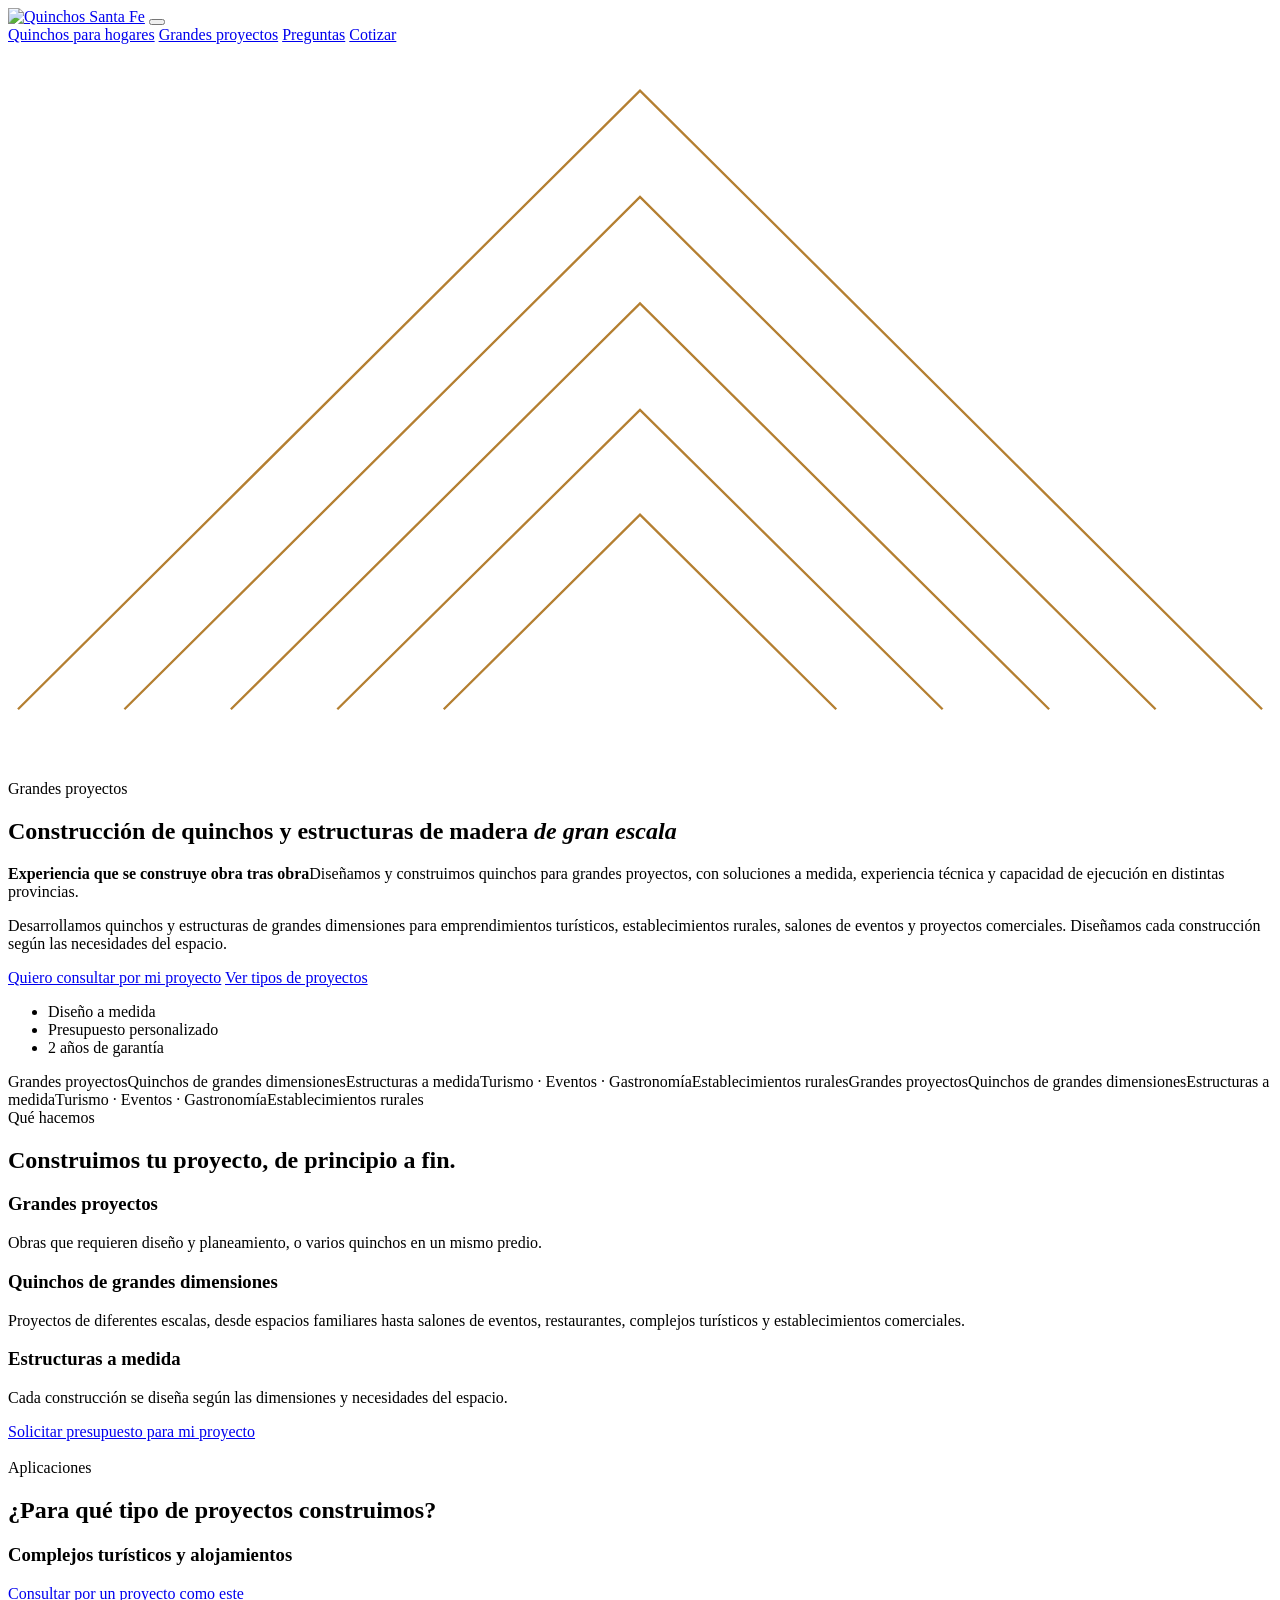
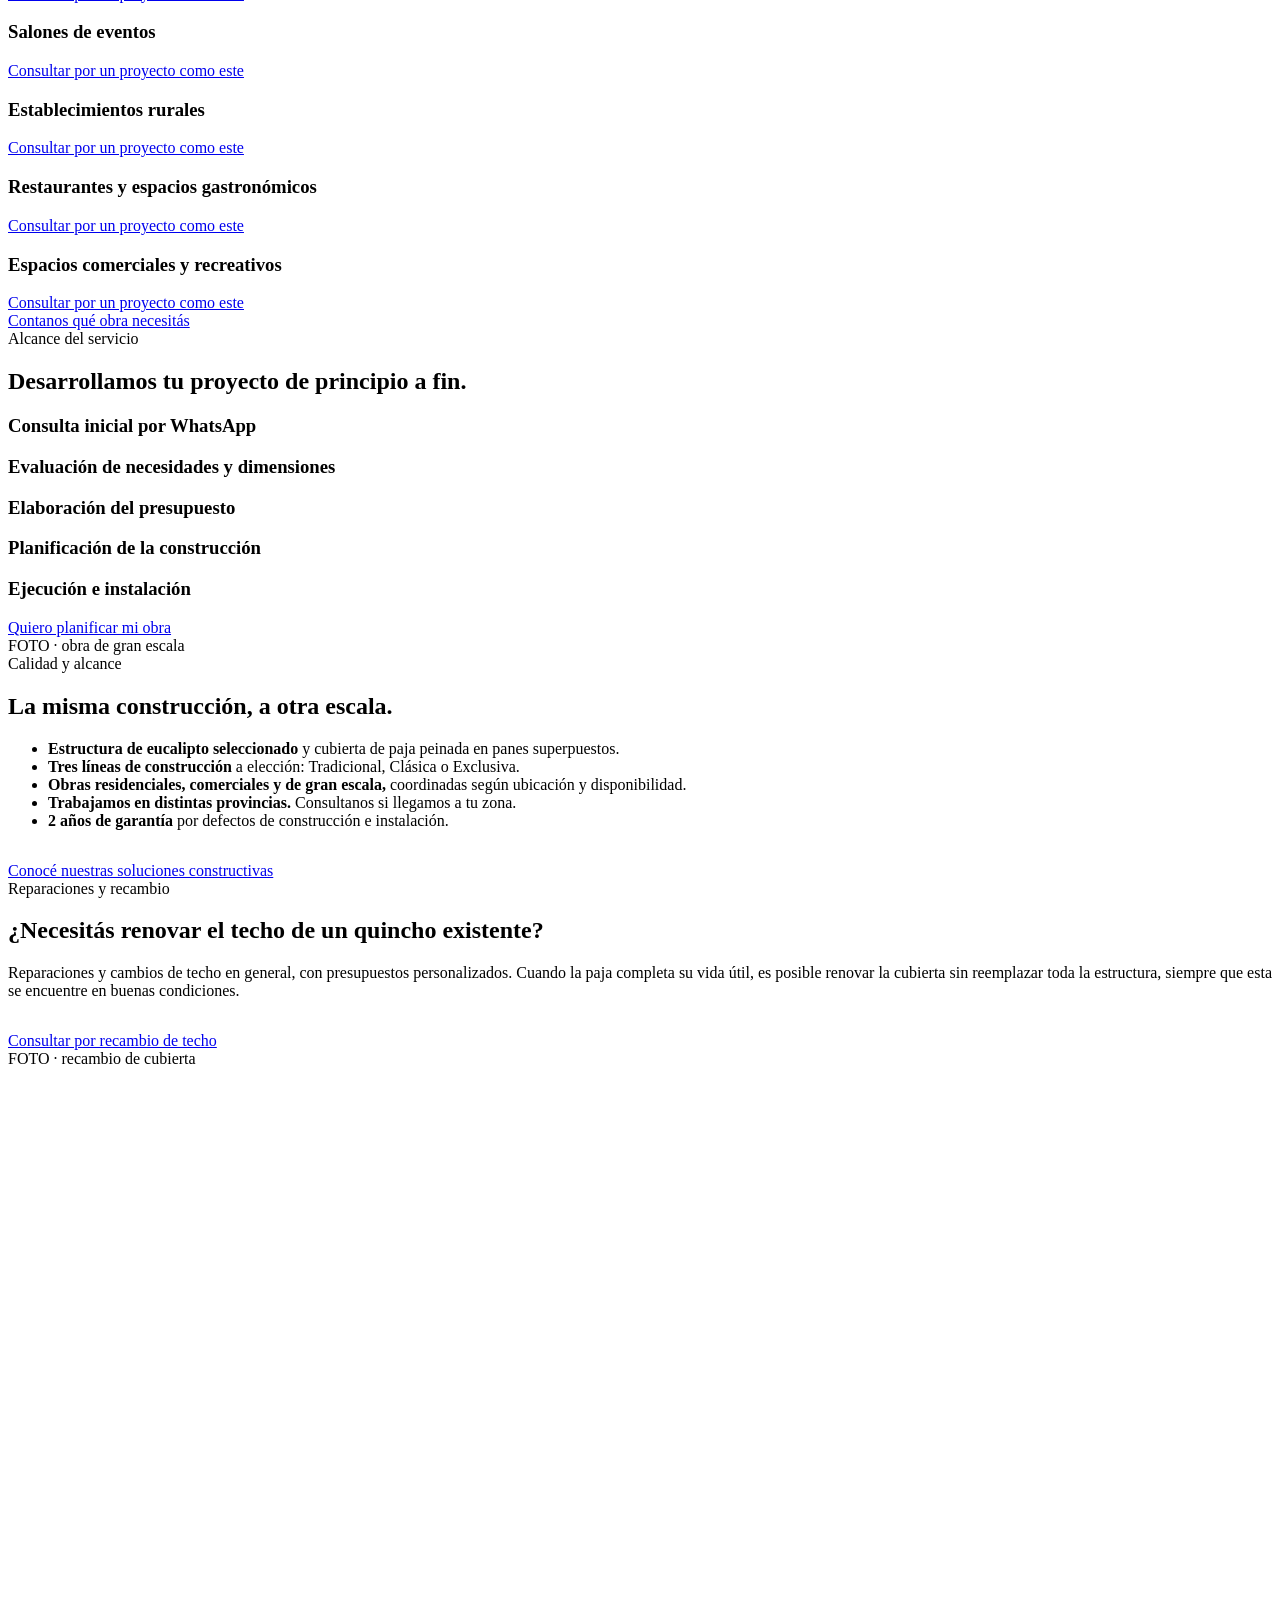
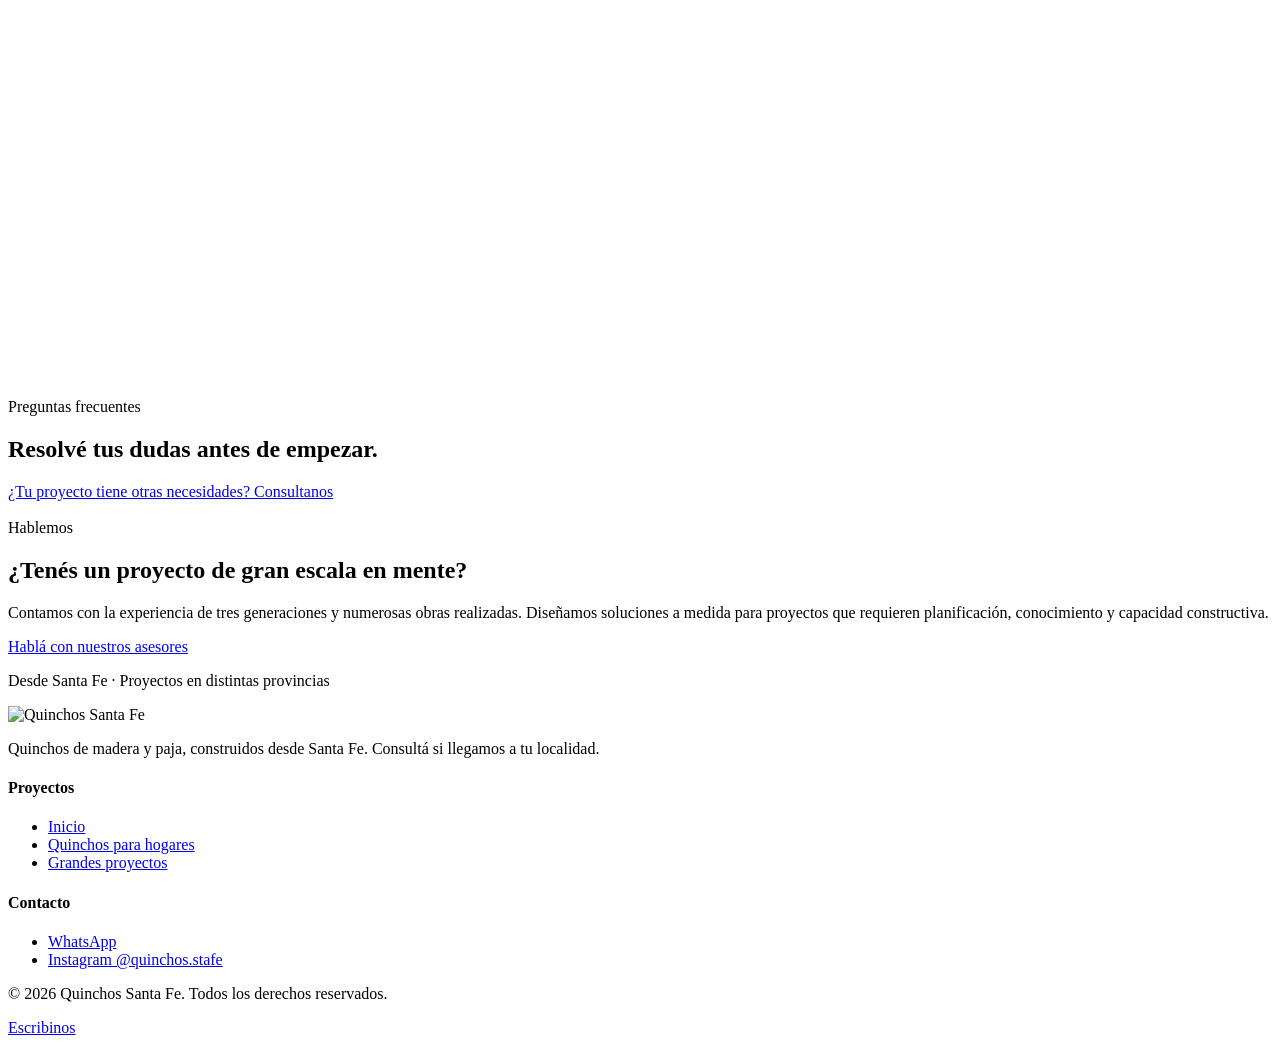
==== landings/mayorista/index.html @ 66246198 "Landings: video de portada, se eliminan Durabilidad y Como pedir, contenido fiel al documento Co-Aut" ====
<!doctype html>
<html lang="es-AR">
<head>
  <meta charset="utf-8">
  <meta name="viewport" content="width=device-width, initial-scale=1">
  <title>Construcción de quinchos y estructuras de madera de gran escala | Quinchos Santa Fe</title>
  <meta name="description" content="Quinchos y estructuras de madera de grandes dimensiones a medida para complejos turísticos, salones de eventos, establecimientos rurales y proyectos comerciales.">
  <meta property="og:title" content="Construcción de quinchos y estructuras de madera de gran escala | Quinchos Santa Fe">
  <meta property="og:description" content="Quinchos y estructuras de madera de grandes dimensiones a medida para complejos turísticos, salones de eventos, establecimientos rurales y proyectos comerciales.">
  <meta property="og:type" content="website">
  <link rel="preconnect" href="https://fonts.googleapis.com">
  <link rel="preconnect" href="https://fonts.gstatic.com" crossorigin>
  <link href="https://fonts.googleapis.com/css2?family=Poppins:wght@300;400;500;600&display=swap" rel="stylesheet">
  <link rel="stylesheet" href="https://cdn.jsdelivr.net/npm/lenis@1.1.13/dist/lenis.css">
  <link rel="stylesheet" href="/assets/css/base.css">
  <link rel="stylesheet" href="/assets/css/site.css">
</head>
<body data-landing="mayorista">

<header class="site-header">
  <div class="container">
    <a href="/" class="logo" aria-label="Quinchos Santa Fe"><img src="/assets/img/logo-claro.png" alt="Quinchos Santa Fe" width="623" height="354"></a>
    <button class="nav-toggle" aria-label="Abrir menú" aria-expanded="false"><span></span></button>
    <nav class="nav">
      <a href="/minorista">Quinchos para hogares</a>
      <a href="/mayorista" aria-current="page">Grandes proyectos</a>
      <a href="#faq">Preguntas</a>
      <a href="#contacto" class="btn btn--wa" data-wa="Hola, estoy interesado en cotizar un proyecto de gran escala. Quisiera recibir asesoramiento para una construcción a medida." data-loc="header">Cotizar</a>
    </nav>
  </div>
</header>

<main>
  <section class="hero hero--short">
    <div class="hero__art" data-draw aria-hidden="true">
      <svg viewBox="0 0 760 440" fill="none" stroke="#B47F31" stroke-width="1.4">
        <path d="M6 400 L380 28 L754 400"/><path d="M70 400 L380 92 L690 400"/><path d="M134 400 L380 156 L626 400"/><path d="M198 400 L380 220 L562 400"/><path d="M262 400 L380 283 L498 400"/>
      </svg>
    </div>
    <div class="container">
      <span class="eyebrow" data-hero>Grandes proyectos</span>
      <h1 data-hero>Construcción de quinchos y estructuras de madera <em>de gran escala</em></h1>
      <p class="hero__sub" data-hero><b>Experiencia que se construye obra tras obra</b>Diseñamos y construimos quinchos para grandes proyectos, con soluciones a medida, experiencia técnica y capacidad de ejecución en distintas provincias.</p>
      <p class="lead" data-hero>Desarrollamos quinchos y estructuras de grandes dimensiones para emprendimientos turísticos, establecimientos rurales, salones de eventos y proyectos comerciales. Diseñamos cada construcción según las necesidades del espacio.</p>
      <div class="hero__cta" data-hero>
        <a href="#" class="btn btn--wa" data-wa="Hola, estoy interesado en cotizar un proyecto de gran escala. Quisiera recibir asesoramiento para una construcción a medida." data-loc="portada">Quiero consultar por mi proyecto</a>
        <a href="#aplicaciones" class="btn btn--ghost">Ver tipos de proyectos</a>
      </div>
      <ul class="hero__badges" data-hero><li>Diseño a medida</li><li>Presupuesto personalizado</li><li>2 años de garantía</li></ul>
    </div>
    <span class="scroll-hint"></span>
  </section>

  <div class="marquee" aria-hidden="true">
    <div class="marquee__track">
      <span>Grandes proyectos</span><span>Quinchos de grandes dimensiones</span><span>Estructuras a medida</span><span>Turismo · Eventos · Gastronomía</span><span>Establecimientos rurales</span><span>Grandes proyectos</span><span>Quinchos de grandes dimensiones</span><span>Estructuras a medida</span><span>Turismo · Eventos · Gastronomía</span><span>Establecimientos rurales</span>
    </div>
  </div>

  <section class="section" id="proyectos">
    <div class="container">
      <div class="section-head section-head--center" data-reveal>
        <span class="eyebrow">Qué hacemos</span>
        <h2>Construimos tu proyecto, de principio a fin.</h2>
      </div>
      <div class="info-grid" style="grid-template-columns:repeat(3,1fr)" data-stagger>
        <article class="info"><h3>Grandes proyectos</h3><p>Obras que requieren diseño y planeamiento, o varios quinchos en un mismo predio.</p></article>
        <article class="info"><h3>Quinchos de grandes dimensiones</h3><p>Proyectos de diferentes escalas, desde espacios familiares hasta salones de eventos, restaurantes, complejos turísticos y establecimientos comerciales.</p></article>
        <article class="info"><h3>Estructuras a medida</h3><p>Cada construcción se diseña según las dimensiones y necesidades del espacio.</p></article>
      </div>
      <div class="faq-more"><a class="btn btn--wa" href="#" data-wa="Hola, estoy interesado en cotizar un proyecto de gran escala. Quisiera recibir asesoramiento para una construcción a medida." data-loc="presupuesto">Solicitar presupuesto para mi proyecto</a></div>
    </div>
  </section>

  <!-- PENDIENTE: el PowerPoint pide agregar los principales trabajos de cada tipo de obra; falta que el cliente envíe ese listado -->
  <section class="section section--dark roof has-pattern has-pattern--soft" id="aplicaciones">
    <img class="watermark" src="/assets/img/isotipo-rombo.png" alt="" style="right:-6%;top:10%;width:min(520px,60vw)" data-parallax="0.08">
    <div class="container">
      <div class="section-head" data-reveal>
        <span class="eyebrow">Aplicaciones</span>
        <h2>¿Para qué tipo de proyectos construimos?</h2>
      </div>
      <div class="segments segments--5" data-stagger>
        <div class="segment"><i></i><h3>Complejos turísticos y alojamientos</h3><a class="seg-link" href="#" data-wa="Hola! Quiero consultar por un proyecto como este: Complejos turísticos y alojamientos." data-loc="aplicaciones">Consultar por un proyecto como este</a></div>
        <div class="segment"><i></i><h3>Salones de eventos</h3><a class="seg-link" href="#" data-wa="Hola! Quiero consultar por un proyecto como este: Salones de eventos." data-loc="aplicaciones">Consultar por un proyecto como este</a></div>
        <div class="segment"><i></i><h3>Establecimientos rurales</h3><a class="seg-link" href="#" data-wa="Hola! Quiero consultar por un proyecto como este: Establecimientos rurales." data-loc="aplicaciones">Consultar por un proyecto como este</a></div>
        <div class="segment"><i></i><h3>Restaurantes y espacios gastronómicos</h3><a class="seg-link" href="#" data-wa="Hola! Quiero consultar por un proyecto como este: Restaurantes y espacios gastronómicos." data-loc="aplicaciones">Consultar por un proyecto como este</a></div>
        <div class="segment"><i></i><h3>Espacios comerciales y recreativos</h3><a class="seg-link" href="#" data-wa="Hola! Quiero consultar por un proyecto como este: Espacios comerciales y recreativos." data-loc="aplicaciones">Consultar por un proyecto como este</a></div>
      </div>
      <div class="faq-more"><a class="btn btn--wa" href="#" data-wa="Hola, estoy interesado en cotizar un proyecto de gran escala. Quisiera recibir asesoramiento para una construcción a medida." data-loc="aplicaciones">Contanos qué obra necesitás</a></div>
    </div>
  </section>

  <section class="section" id="proceso">
    <div class="container">
      <div class="section-head" data-reveal>
        <span class="eyebrow">Alcance del servicio</span>
        <h2>Desarrollamos tu proyecto de principio a fin.</h2>
      </div>
      <div class="steps" style="grid-template-columns:repeat(5,1fr)" data-stagger>
        <div class="step"><h3>Consulta inicial por WhatsApp</h3></div>
        <div class="step"><h3>Evaluación de necesidades y dimensiones</h3></div>
        <div class="step"><h3>Elaboración del presupuesto</h3></div>
        <div class="step"><h3>Planificación de la construcción</h3></div>
        <div class="step"><h3>Ejecución e instalación</h3></div>
      </div>
      <div class="faq-more"><a class="btn btn--wa" href="#" data-wa="Hola! Quiero planificar mi obra. ¿Me pueden asesorar?" data-loc="proceso">Quiero planificar mi obra</a></div>
    </div>
  </section>

  <section class="section section--dark roof has-pattern has-pattern--soft" id="calidad">
    <div class="container split">
      <div class="ph" data-reveal="left">FOTO · obra de gran escala</div>
      <div data-reveal="right">
        <span class="eyebrow">Calidad y alcance</span>
        <h2>La misma construcción, a otra escala.</h2>
        <ul class="checks">
          <li><b>Estructura de eucalipto seleccionado</b> y cubierta de paja peinada en panes superpuestos.</li>
          <li><b>Tres líneas de construcción</b> a elección: Tradicional, Clásica o Exclusiva.</li>
          <li><b>Obras residenciales, comerciales y de gran escala,</b> coordinadas según ubicación y disponibilidad.</li>
          <li><b>Trabajamos en distintas provincias.</b> Consultanos si llegamos a tu zona.</li>
          <li><b>2 años de garantía</b> por defectos de construcción e instalación.</li>
        </ul>
        <div class="hero__cta" style="margin-top:2rem"><a class="btn btn--wa" href="#" data-wa="Hola! Quiero conocer sus soluciones constructivas para un proyecto de gran escala." data-loc="calidad">Conocé nuestras soluciones constructivas</a></div>
      </div>
    </div>
  </section>

  <section class="section" id="reparaciones">
    <div class="container split" style="grid-template-columns:1.1fr .9fr">
      <div data-reveal="left">
        <span class="eyebrow">Reparaciones y recambio</span>
        <h2>¿Necesitás renovar el techo de un quincho existente?</h2>
        <p class="lead" style="margin-top:1.2rem">Reparaciones y cambios de techo en general, con presupuestos personalizados. Cuando la paja completa su vida útil, es posible renovar la cubierta sin reemplazar toda la estructura, siempre que esta se encuentre en buenas condiciones.</p>
        <div class="hero__cta" style="margin-top:2rem"><a class="btn btn--wa" href="#" data-wa="Hola! Quiero consultar por la reparación o el cambio de techo de un quincho existente." data-loc="reparaciones">Consultar por recambio de techo</a></div>
      </div>
      <div class="ph" style="aspect-ratio:4/3" data-reveal="right">FOTO · recambio de cubierta</div>
    </div>
  </section>

  <section class="section section--olive roof has-pattern has-pattern--soft" id="faq">
    <div class="container">
      <div class="section-head section-head--center" data-reveal>
        <span class="eyebrow">Preguntas frecuentes</span>
        <h2>Resolvé tus dudas antes de empezar.</h2>
      </div>
      <div class="faq" data-faq="9,5,17,11,12,3,13,14"></div>
      <div class="faq-more"><a class="btn btn--wa" href="#" data-wa="Hola, estoy interesado en cotizar un proyecto de gran escala. Quisiera recibir asesoramiento para una construcción a medida." data-loc="faq">¿Tu proyecto tiene otras necesidades? Consultanos</a></div>
    </div>
  </section>
  <section class="section section--dark cta has-pattern" id="contacto">
    <img class="watermark" src="/assets/img/isotipo-rombo.png" alt="">
    <div class="container">
      <span class="eyebrow">Hablemos</span>
      <h2 data-reveal>¿Tenés un proyecto de gran escala en mente?</h2>
      <p class="lead" data-reveal data-delay=".1">Contamos con la experiencia de tres generaciones y numerosas obras realizadas. Diseñamos soluciones a medida para proyectos que requieren planificación, conocimiento y capacidad constructiva.</p>
      <a class="btn btn--wa" data-reveal data-delay=".2" href="#" data-wa="Hola, estoy interesado en cotizar un proyecto de gran escala. Quisiera recibir asesoramiento para una construcción a medida." data-loc="cierre">Hablá con nuestros asesores</a>
      <p class="cta__sub" data-reveal data-delay=".3">Desde Santa Fe · Proyectos en distintas provincias</p>
    </div>
  </section>
</main>

<footer class="site-footer">
  <div class="container">
    <div>
      <img class="footer-logo" src="/assets/img/logo-claro.png" alt="Quinchos Santa Fe" width="623" height="354">
      <p>Quinchos de madera y paja, construidos desde Santa Fe. Consultá si llegamos a tu localidad.</p>
    </div>
    <div><h4>Proyectos</h4><ul><li><a href="/">Inicio</a></li><li><a href="/minorista">Quinchos para hogares</a></li><li><a href="/mayorista">Grandes proyectos</a></li></ul></div>
    <div><h4>Contacto</h4><ul><li><a href="#" data-wa="Hola! Quiero hacer una consulta." data-loc="footer">WhatsApp</a></li><li><a href="https://www.instagram.com/quinchos.stafe/" target="_blank" rel="noopener">Instagram @quinchos.stafe</a></li></ul></div>
    <p class="legal">© 2026 Quinchos Santa Fe. Todos los derechos reservados.</p>
  </div>
</footer>

<a class="wa-float" href="#" data-wa="Hola, estoy interesado en cotizar un proyecto de gran escala. Quisiera recibir asesoramiento para una construcción a medida." data-loc="flotante" aria-label="Escribinos por WhatsApp"><span>Escribinos</span></a>

<script src="https://cdnjs.cloudflare.com/ajax/libs/gsap/3.12.5/gsap.min.js"></script>
<script src="https://cdnjs.cloudflare.com/ajax/libs/gsap/3.12.5/ScrollTrigger.min.js"></script>
<script src="https://cdn.jsdelivr.net/npm/lenis@1.1.13/dist/lenis.min.js"></script>
<script src="/assets/js/faq.js"></script>
<script src="/assets/js/main.js"></script>
</body>
</html>
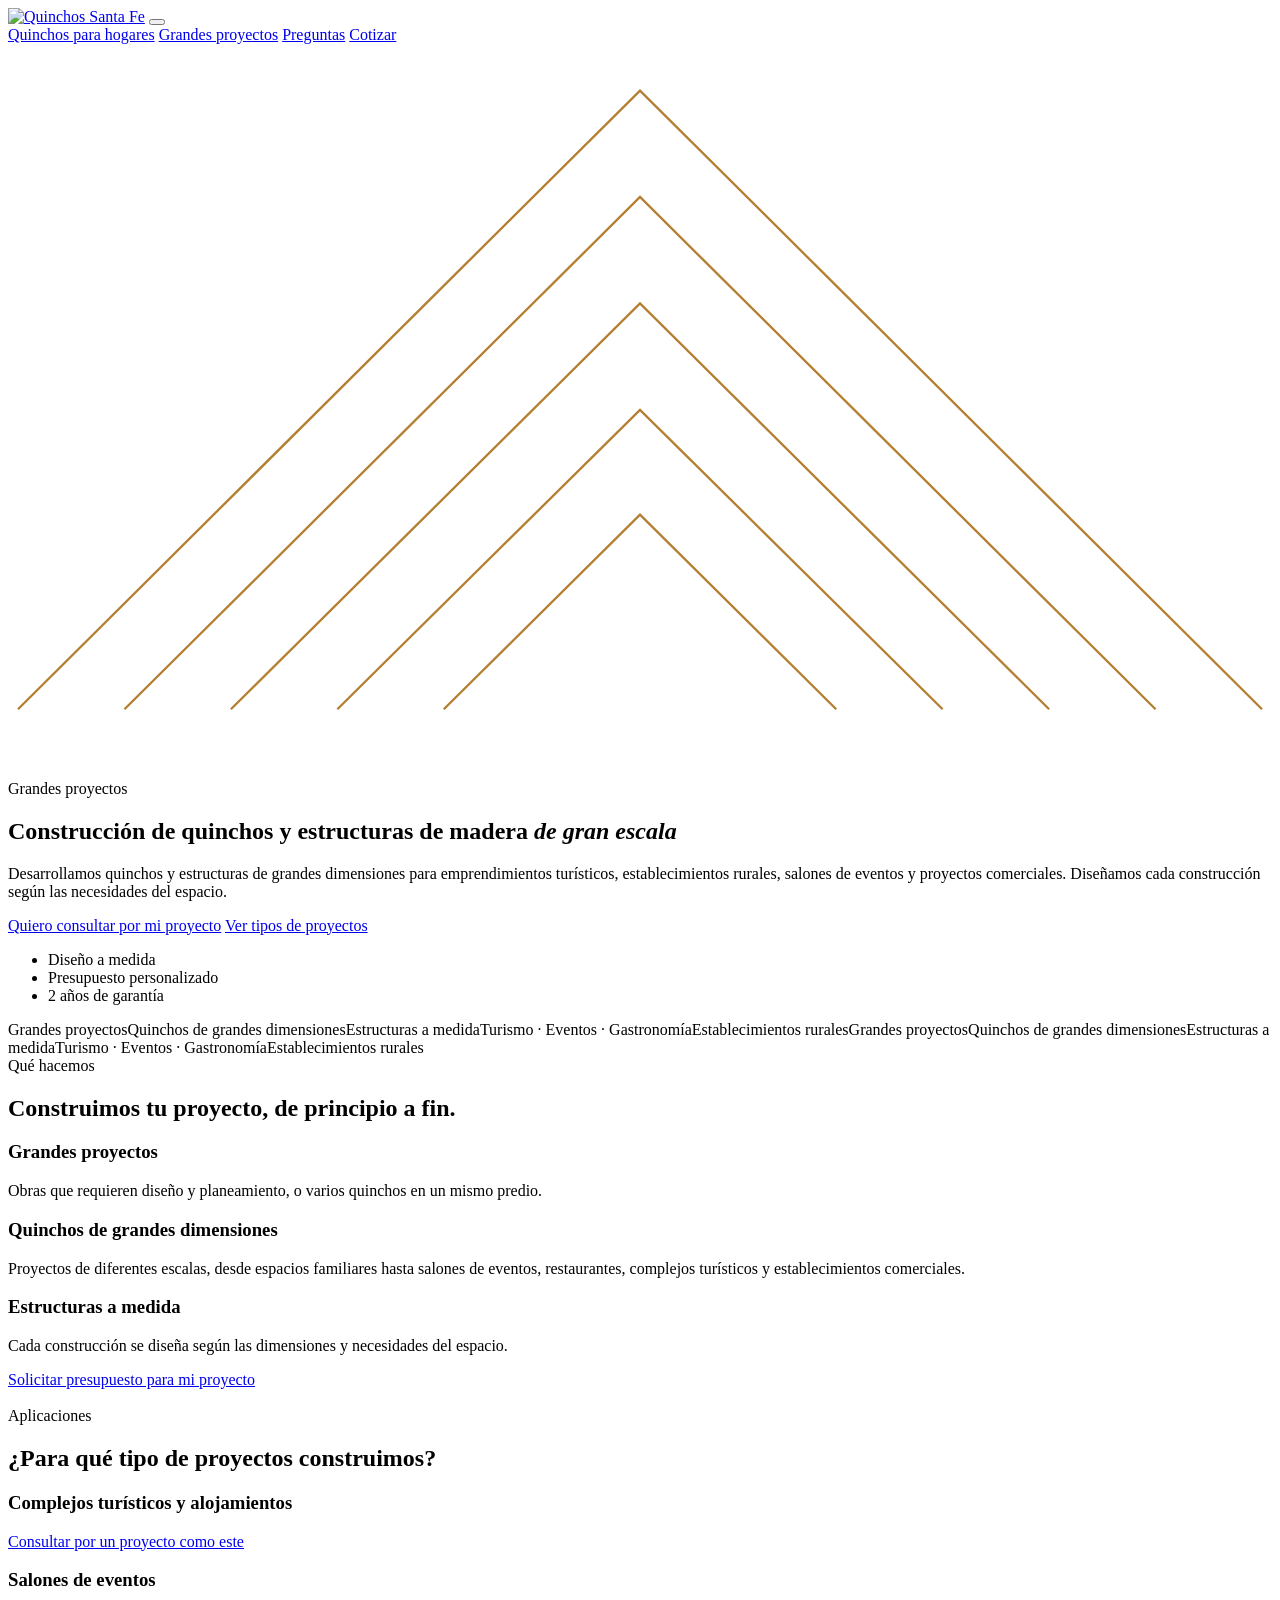
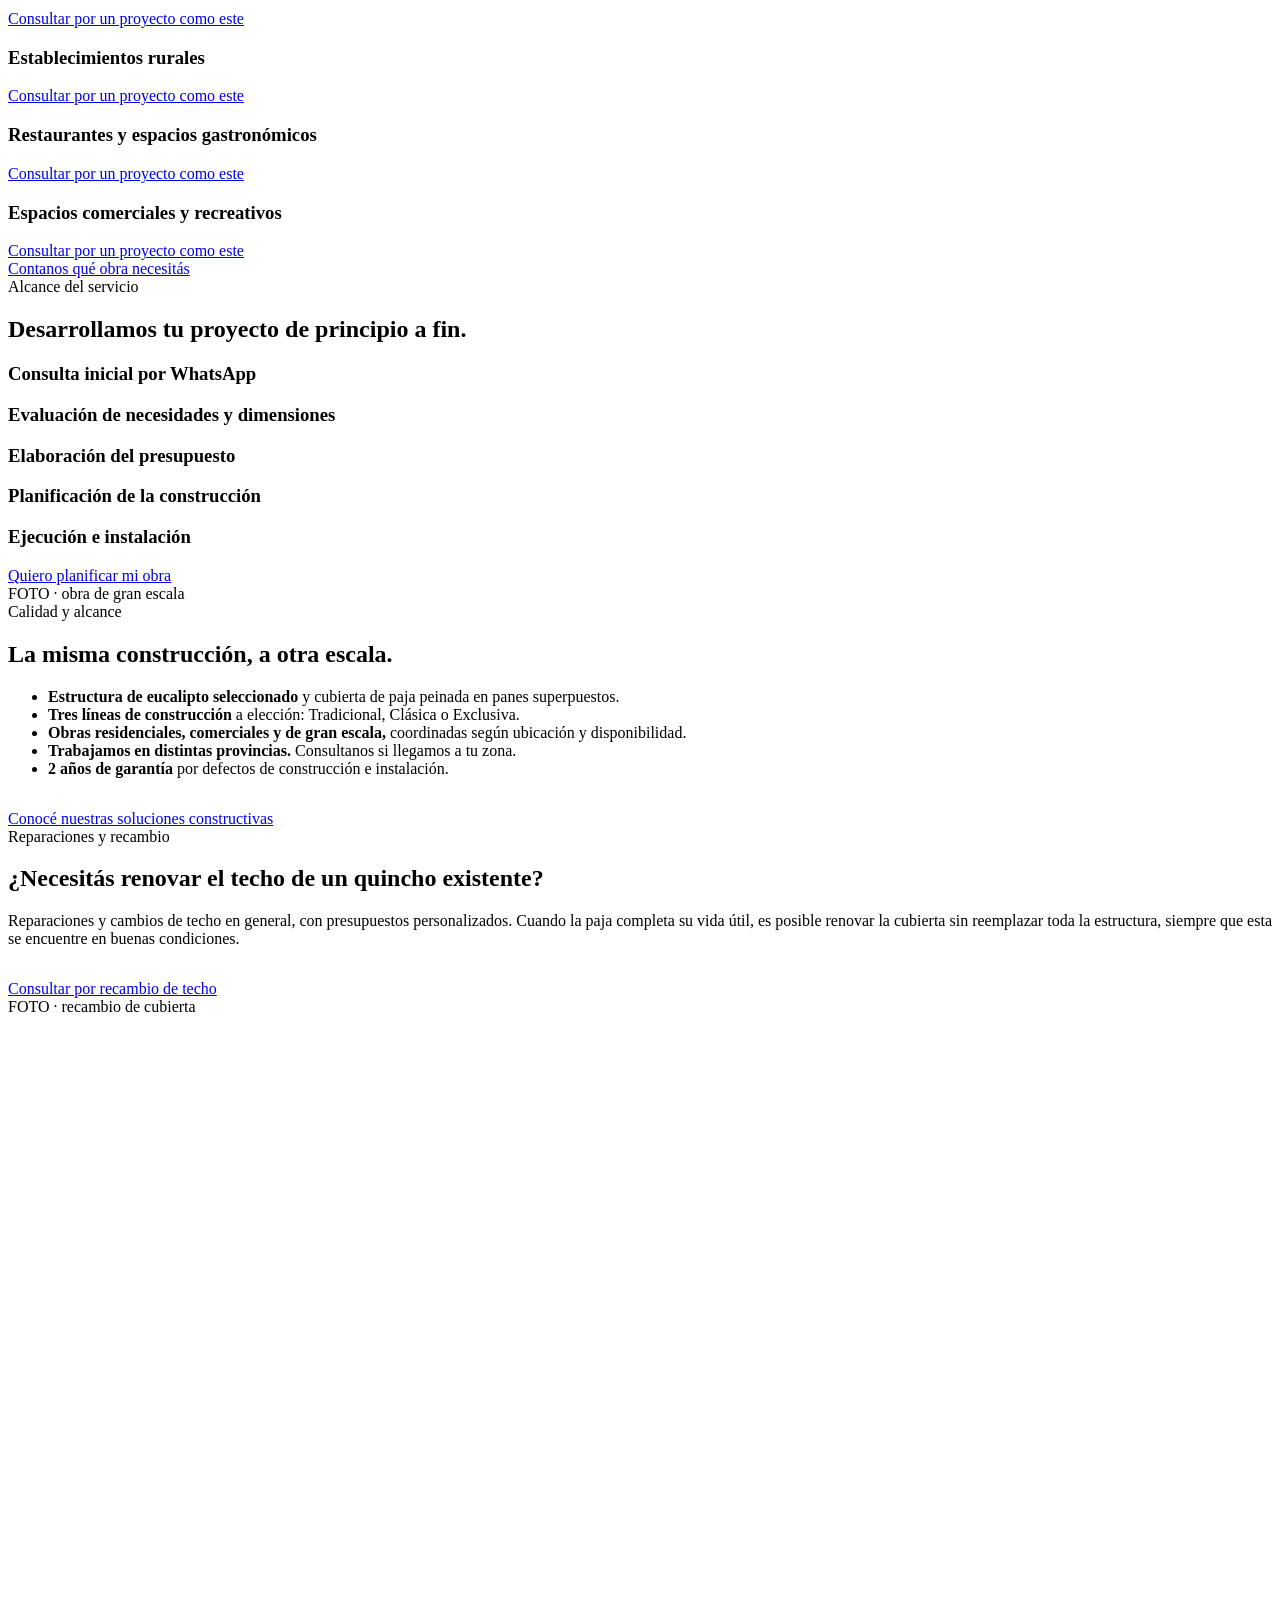
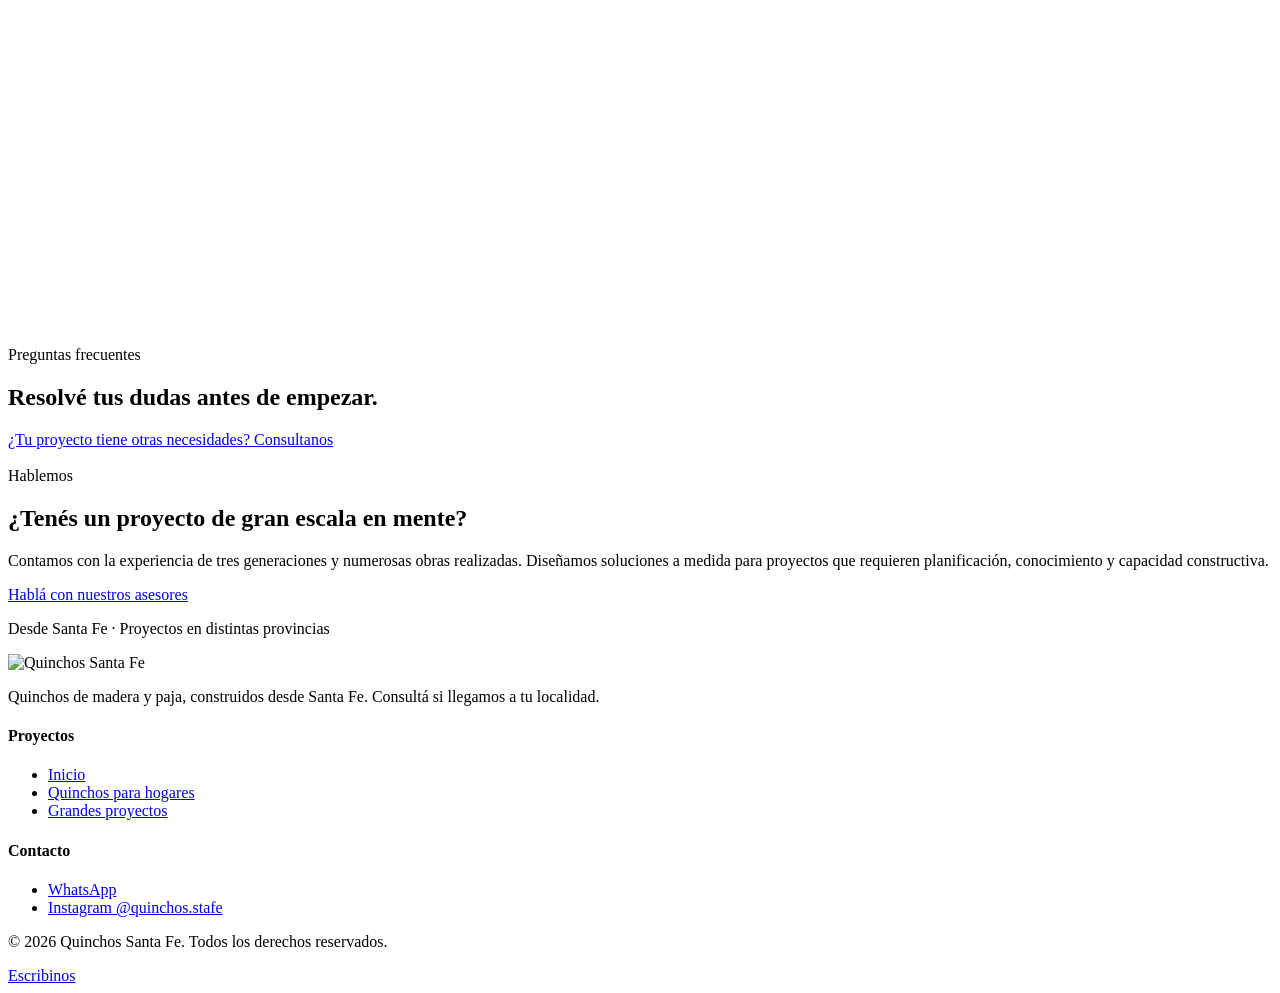
==== commit ae9446e9: "Institucional: foto en calidad constructiva (foto izquierda, contenido derecha). Mayorista: se quita" ====
--- a/landings/mayorista/index.html
+++ b/landings/mayorista/index.html
@@ -1,6 +1,13 @@
 <!doctype html>
 <html lang="es-AR">
 <head>
+  <!-- Google Tag Manager -->
+  <script>(function(w,d,s,l,i){w[l]=w[l]||[];w[l].push({'gtm.start':
+  new Date().getTime(),event:'gtm.js'});var f=d.getElementsByTagName(s)[0],
+  j=d.createElement(s),dl=l!='dataLayer'?'&l='+l:'';j.async=true;j.src=
+  'https://www.googletagmanager.com/gtm.js?id='+i+dl;f.parentNode.insertBefore(j,f);
+  })(window,document,'script','dataLayer','GTM-WJ6PQSWX');</script>
+  <!-- End Google Tag Manager -->
   <meta charset="utf-8">
   <meta name="viewport" content="width=device-width, initial-scale=1">
   <title>Construcción de quinchos y estructuras de madera de gran escala | Quinchos Santa Fe</title>
@@ -16,6 +23,10 @@
   <link rel="stylesheet" href="/assets/css/site.css">
 </head>
 <body data-landing="mayorista">
+<!-- Google Tag Manager (noscript) -->
+<noscript><iframe src="https://www.googletagmanager.com/ns.html?id=GTM-WJ6PQSWX"
+height="0" width="0" style="display:none;visibility:hidden"></iframe></noscript>
+<!-- End Google Tag Manager (noscript) -->
 
 <header class="site-header">
   <div class="container">
@@ -40,7 +51,6 @@
     <div class="container">
       <span class="eyebrow" data-hero>Grandes proyectos</span>
       <h1 data-hero>Construcción de quinchos y estructuras de madera <em>de gran escala</em></h1>
-      <p class="hero__sub" data-hero><b>Experiencia que se construye obra tras obra</b>Diseñamos y construimos quinchos para grandes proyectos, con soluciones a medida, experiencia técnica y capacidad de ejecución en distintas provincias.</p>
       <p class="lead" data-hero>Desarrollamos quinchos y estructuras de grandes dimensiones para emprendimientos turísticos, establecimientos rurales, salones de eventos y proyectos comerciales. Diseñamos cada construcción según las necesidades del espacio.</p>
       <div class="hero__cta" data-hero>
         <a href="#" class="btn btn--wa" data-wa="Hola, estoy interesado en cotizar un proyecto de gran escala. Quisiera recibir asesoramiento para una construcción a medida." data-loc="portada">Quiero consultar por mi proyecto</a>
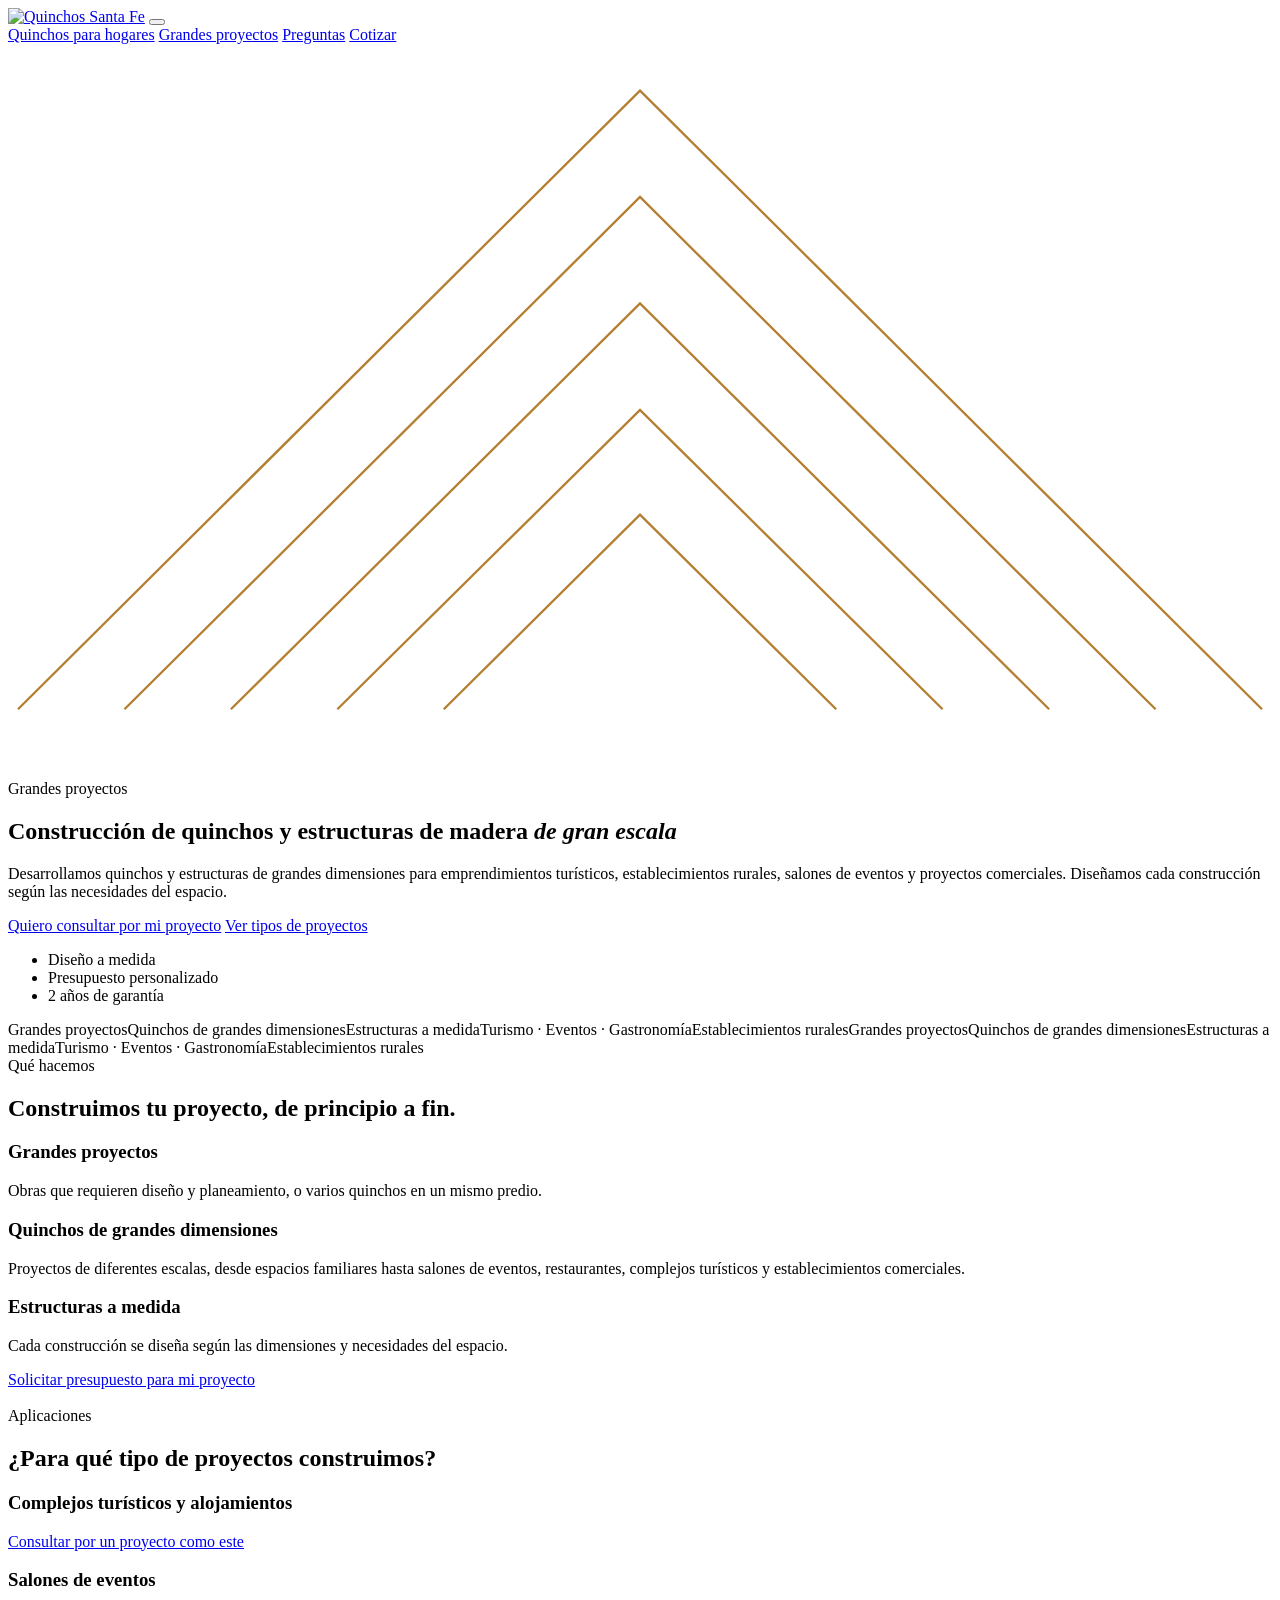
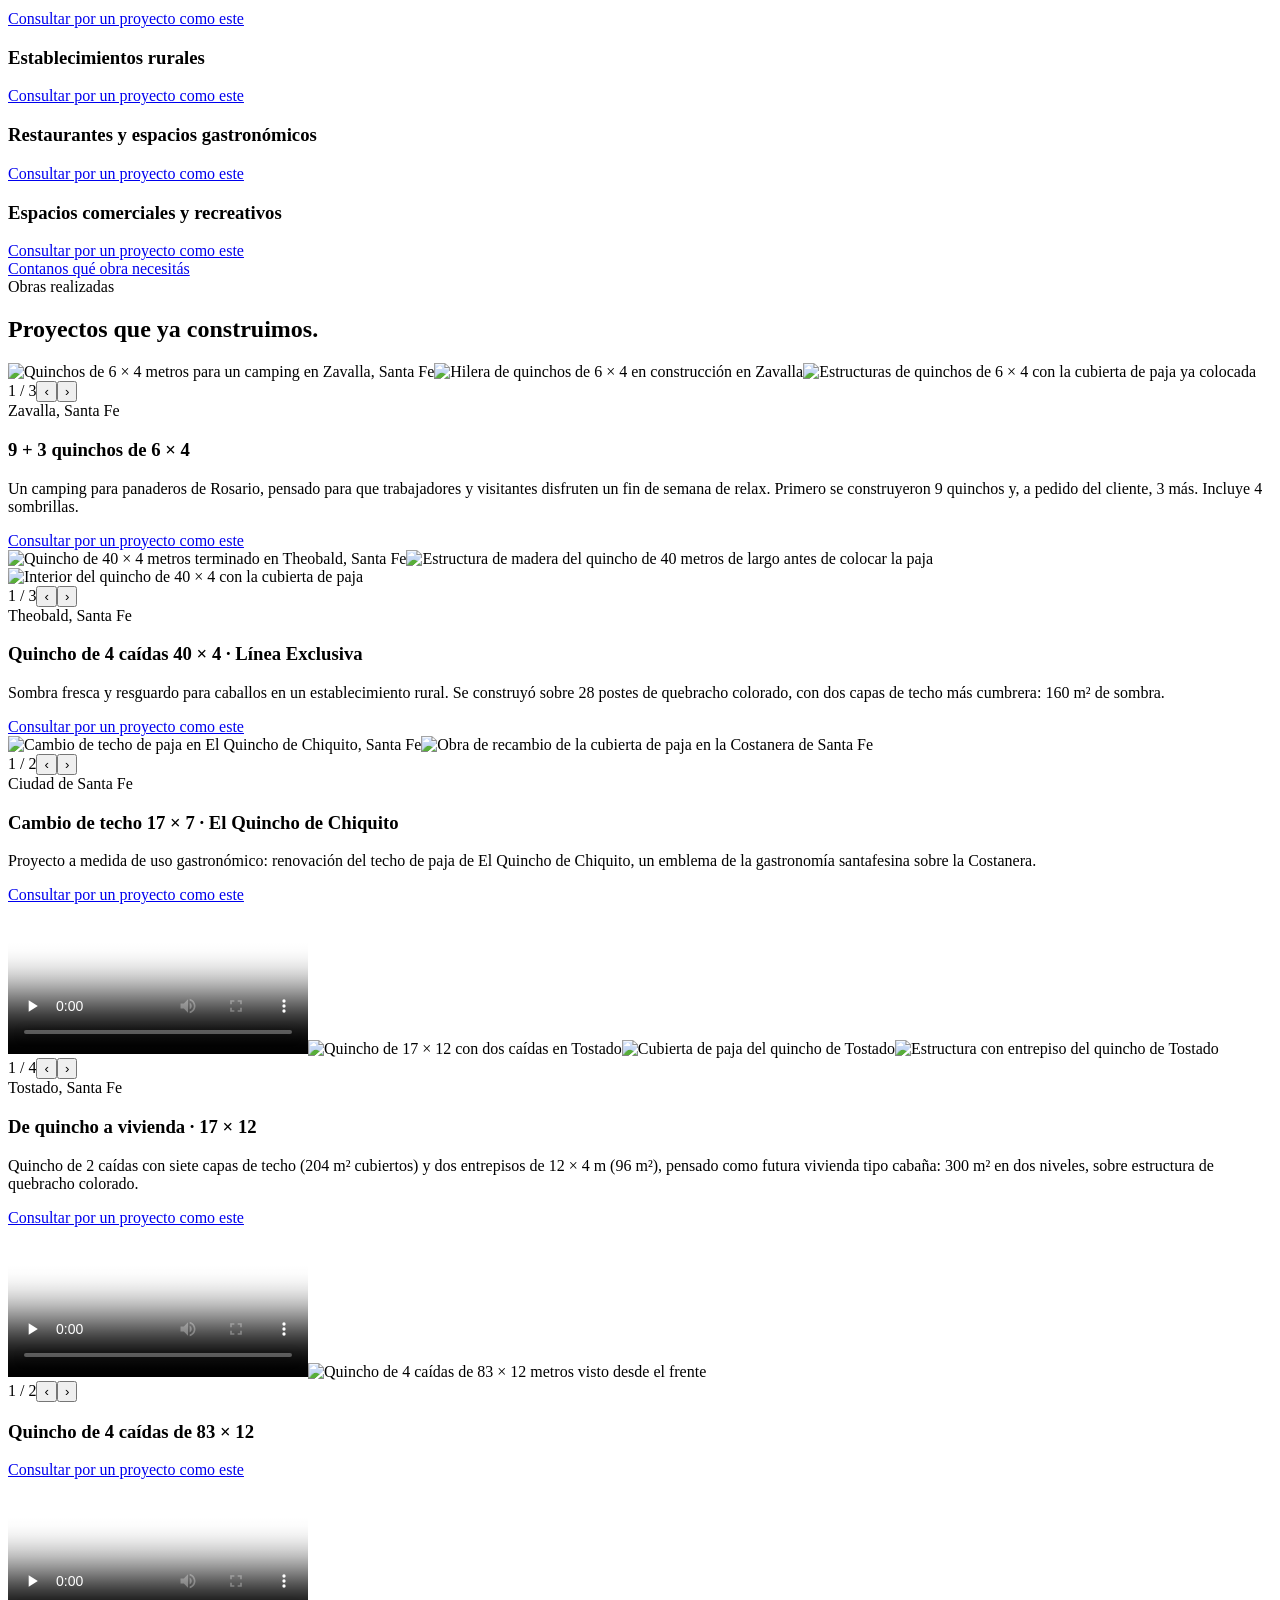
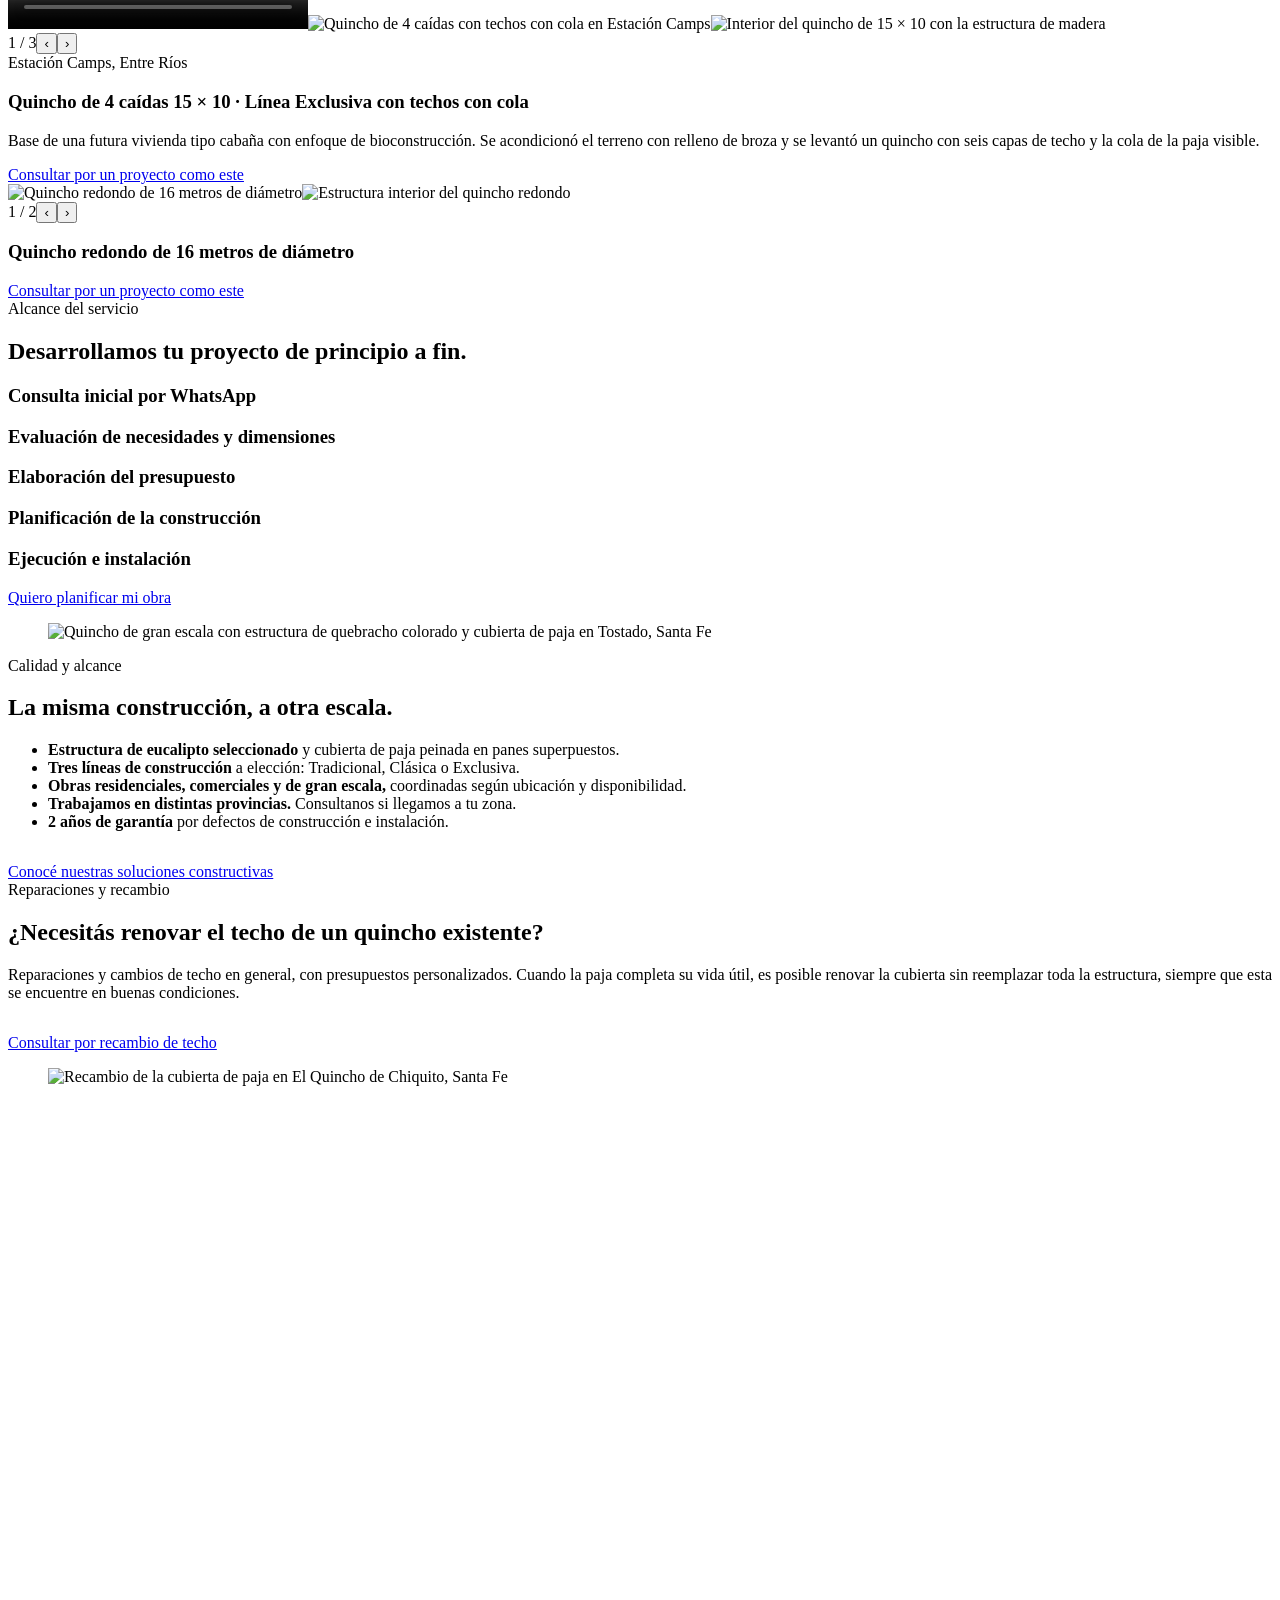
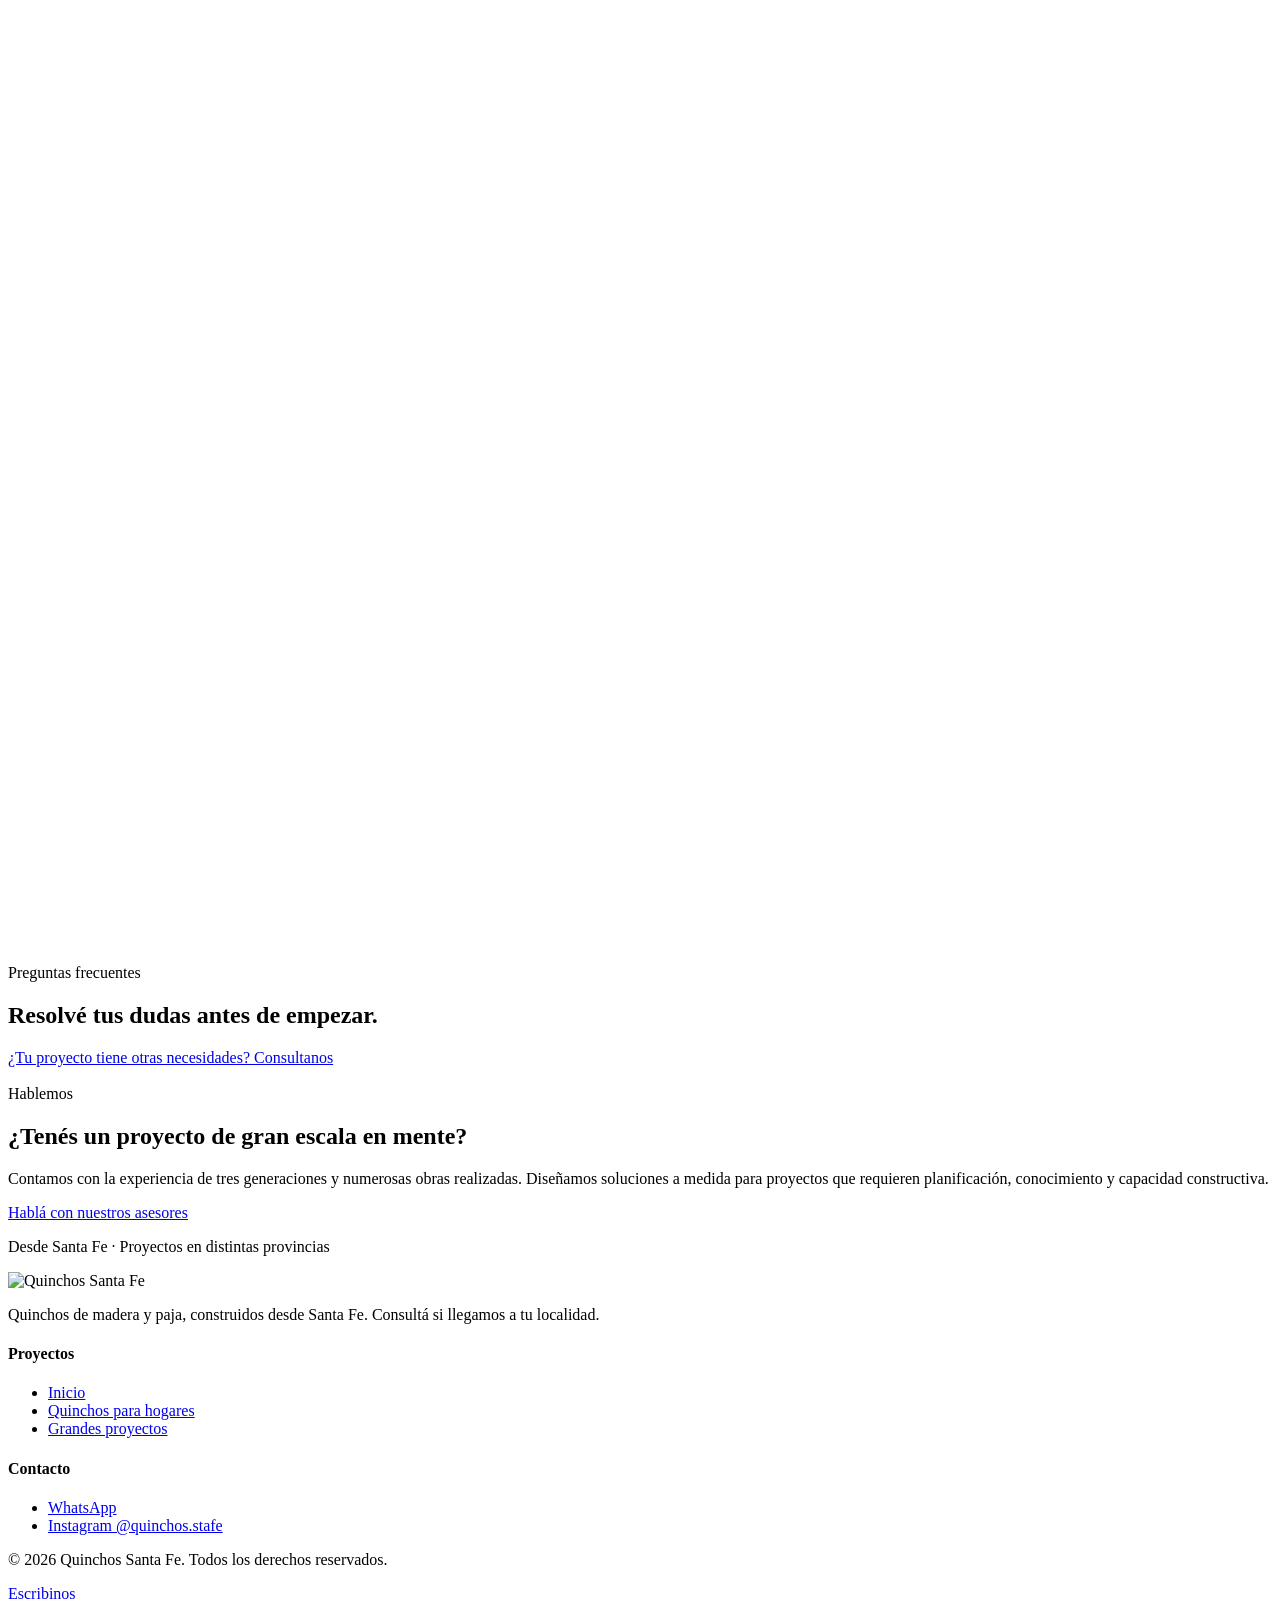
==== commit 074a7c01: "Fotos y videos reales: obras realizadas (mayorista), modelos (minorista), galeria (institucional) Co" ====
--- a/landings/mayorista/index.html
+++ b/landings/mayorista/index.html
@@ -101,7 +101,46 @@
     </div>
   </section>
 
-  <section class="section" id="proceso">
+  <section class="section" id="obras">
+    <div class="container">
+      <div class="section-head" data-reveal>
+        <span class="eyebrow">Obras realizadas</span>
+        <h2>Proyectos que ya construimos.</h2>
+      </div>
+      <div class="works" data-stagger>
+        <article class="work">
+          <div class="work__media"><div class="slides" aria-label="Fotos y videos de la obra"><img src="/assets/img/obras/zavalla-3.jpg" alt="Quinchos de 6 × 4 metros para un camping en Zavalla, Santa Fe" loading="lazy"><img src="/assets/img/obras/zavalla-2.jpg" alt="Hilera de quinchos de 6 × 4 en construcción en Zavalla" loading="lazy"><img src="/assets/img/obras/zavalla-1.jpg" alt="Estructuras de quinchos de 6 × 4 con la cubierta de paja ya colocada" loading="lazy"></div><span class="work__count">1 / 3</span><button class="slider-btn slider-btn--prev" aria-label="Anterior">‹</button><button class="slider-btn slider-btn--next" aria-label="Siguiente">›</button></div>
+          <div class="work__body"><span class="work__place">Zavalla, Santa Fe</span><h3>9 + 3 quinchos de 6 × 4</h3><p>Un camping para panaderos de Rosario, pensado para que trabajadores y visitantes disfruten un fin de semana de relax. Primero se construyeron 9 quinchos y, a pedido del cliente, 3 más. Incluye 4 sombrillas.</p><a class="btn btn--wa" href="#" data-wa="Hola! Vi la obra "9 + 3 quinchos de 6 × 4" y quiero consultar por un proyecto como este." data-loc="obras">Consultar por un proyecto como este</a></div>
+        </article>
+        <article class="work">
+          <div class="work__media"><div class="slides" aria-label="Fotos y videos de la obra"><img src="/assets/img/obras/theobald-1.jpg" alt="Quincho de 40 × 4 metros terminado en Theobald, Santa Fe" loading="lazy"><img src="/assets/img/obras/theobald-3.jpg" alt="Estructura de madera del quincho de 40 metros de largo antes de colocar la paja" loading="lazy"><img src="/assets/img/calidad-estructura.jpg" alt="Interior del quincho de 40 × 4 con la cubierta de paja" loading="lazy"></div><span class="work__count">1 / 3</span><button class="slider-btn slider-btn--prev" aria-label="Anterior">‹</button><button class="slider-btn slider-btn--next" aria-label="Siguiente">›</button></div>
+          <div class="work__body"><span class="work__place">Theobald, Santa Fe</span><h3>Quincho de 4 caídas 40 × 4 · Línea Exclusiva</h3><p>Sombra fresca y resguardo para caballos en un establecimiento rural. Se construyó sobre 28 postes de quebracho colorado, con dos capas de techo más cumbrera: 160 m² de sombra.</p><a class="btn btn--wa" href="#" data-wa="Hola! Vi la obra "Quincho de 4 caídas 40 × 4 · Línea Exclusiva" y quiero consultar por un proyecto como este." data-loc="obras">Consultar por un proyecto como este</a></div>
+        </article>
+        <article class="work">
+          <div class="work__media"><div class="slides" aria-label="Fotos y videos de la obra"><img src="/assets/img/obras/chiquito-1.jpg" alt="Cambio de techo de paja en El Quincho de Chiquito, Santa Fe" loading="lazy"><img src="/assets/img/obras/chiquito-2.jpg" alt="Obra de recambio de la cubierta de paja en la Costanera de Santa Fe" loading="lazy"></div><span class="work__count">1 / 2</span><button class="slider-btn slider-btn--prev" aria-label="Anterior">‹</button><button class="slider-btn slider-btn--next" aria-label="Siguiente">›</button></div>
+          <div class="work__body"><span class="work__place">Ciudad de Santa Fe</span><h3>Cambio de techo 17 × 7 · El Quincho de Chiquito</h3><p>Proyecto a medida de uso gastronómico: renovación del techo de paja de El Quincho de Chiquito, un emblema de la gastronomía santafesina sobre la Costanera.</p><a class="btn btn--wa" href="#" data-wa="Hola! Vi la obra "Cambio de techo 17 × 7 · El Quincho de Chiquito" y quiero consultar por un proyecto como este." data-loc="obras">Consultar por un proyecto como este</a></div>
+        </article>
+        <article class="work">
+          <div class="work__media"><div class="slides" aria-label="Fotos y videos de la obra"><video controls playsinline loop preload="none" poster="/assets/video/obra-tostado-poster.jpg" aria-label="Video de la obra en Tostado, Santa Fe"><source src="/assets/video/obra-tostado.mp4" type="video/mp4"></video><img src="/assets/img/obras/tostado-3.jpg" alt="Quincho de 17 × 12 con dos caídas en Tostado" loading="lazy"><img src="/assets/img/obras/tostado-2.jpg" alt="Cubierta de paja del quincho de Tostado" loading="lazy"><img src="/assets/img/obras/tostado-1.jpg" alt="Estructura con entrepiso del quincho de Tostado" loading="lazy"></div><span class="work__count">1 / 4</span><button class="slider-btn slider-btn--prev" aria-label="Anterior">‹</button><button class="slider-btn slider-btn--next" aria-label="Siguiente">›</button></div>
+          <div class="work__body"><span class="work__place">Tostado, Santa Fe</span><h3>De quincho a vivienda · 17 × 12</h3><p>Quincho de 2 caídas con siete capas de techo (204 m² cubiertos) y dos entrepisos de 12 × 4 m (96 m²), pensado como futura vivienda tipo cabaña: 300 m² en dos niveles, sobre estructura de quebracho colorado.</p><a class="btn btn--wa" href="#" data-wa="Hola! Vi la obra "De quincho a vivienda · 17 × 12" y quiero consultar por un proyecto como este." data-loc="obras">Consultar por un proyecto como este</a></div>
+        </article>
+        <article class="work">
+          <div class="work__media"><div class="slides" aria-label="Fotos y videos de la obra"><video controls playsinline loop preload="none" poster="/assets/video/obra-op83-poster.jpg" aria-label="Video del quincho de 83 × 12 metros"><source src="/assets/video/obra-op83.mp4" type="video/mp4"></video><img src="/assets/img/obras/op83-1.jpg" alt="Quincho de 4 caídas de 83 × 12 metros visto desde el frente" loading="lazy"></div><span class="work__count">1 / 2</span><button class="slider-btn slider-btn--prev" aria-label="Anterior">‹</button><button class="slider-btn slider-btn--next" aria-label="Siguiente">›</button></div>
+          <div class="work__body"><h3>Quincho de 4 caídas de 83 × 12</h3><p></p><a class="btn btn--wa" href="#" data-wa="Hola! Vi la obra "Quincho de 4 caídas de 83 × 12" y quiero consultar por un proyecto como este." data-loc="obras">Consultar por un proyecto como este</a></div>
+        </article>
+        <article class="work">
+          <div class="work__media"><div class="slides" aria-label="Fotos y videos de la obra"><video controls playsinline loop preload="none" poster="/assets/video/obra-camps-poster.jpg" aria-label="Video aéreo de la obra en Estación Camps, Entre Ríos"><source src="/assets/video/obra-camps.mp4" type="video/mp4"></video><img src="/assets/img/obras/camps-1.jpg" alt="Quincho de 4 caídas con techos con cola en Estación Camps" loading="lazy"><img src="/assets/img/obras/camps-2.jpg" alt="Interior del quincho de 15 × 10 con la estructura de madera" loading="lazy"></div><span class="work__count">1 / 3</span><button class="slider-btn slider-btn--prev" aria-label="Anterior">‹</button><button class="slider-btn slider-btn--next" aria-label="Siguiente">›</button></div>
+          <div class="work__body"><span class="work__place">Estación Camps, Entre Ríos</span><h3>Quincho de 4 caídas 15 × 10 · Línea Exclusiva con techos con cola</h3><p>Base de una futura vivienda tipo cabaña con enfoque de bioconstrucción. Se acondicionó el terreno con relleno de broza y se levantó un quincho con seis capas de techo y la cola de la paja visible.</p><a class="btn btn--wa" href="#" data-wa="Hola! Vi la obra "Quincho de 4 caídas 15 × 10 · Línea Exclusiva con techos con cola" y quiero consultar por un proyecto como este." data-loc="obras">Consultar por un proyecto como este</a></div>
+        </article>
+        <article class="work">
+          <div class="work__media"><div class="slides" aria-label="Fotos y videos de la obra"><img src="/assets/img/obras/redondo-1.jpg" alt="Quincho redondo de 16 metros de diámetro" loading="lazy"><img src="/assets/img/obras/redondo-2.jpg" alt="Estructura interior del quincho redondo" loading="lazy"></div><span class="work__count">1 / 2</span><button class="slider-btn slider-btn--prev" aria-label="Anterior">‹</button><button class="slider-btn slider-btn--next" aria-label="Siguiente">›</button></div>
+          <div class="work__body"><h3>Quincho redondo de 16 metros de diámetro</h3><p></p><a class="btn btn--wa" href="#" data-wa="Hola! Vi la obra "Quincho redondo de 16 metros de diámetro" y quiero consultar por un proyecto como este." data-loc="obras">Consultar por un proyecto como este</a></div>
+        </article>
+      </div>
+    </div>
+  </section>
+
+  <section class="section section--dark roof has-pattern has-pattern--soft" id="proceso">
     <div class="container">
       <div class="section-head" data-reveal>
         <span class="eyebrow">Alcance del servicio</span>
@@ -118,9 +157,9 @@
     </div>
   </section>
 
-  <section class="section section--dark roof has-pattern has-pattern--soft" id="calidad">
+  <section class="section" id="calidad">
     <div class="container split">
-      <div class="ph" data-reveal="left">FOTO · obra de gran escala</div>
+      <figure class="photo" data-reveal="left"><img src="/assets/img/obras/tostado-2.jpg" alt="Quincho de gran escala con estructura de quebracho colorado y cubierta de paja en Tostado, Santa Fe" width="900" height="1200" loading="lazy"></figure>
       <div data-reveal="right">
         <span class="eyebrow">Calidad y alcance</span>
         <h2>La misma construcción, a otra escala.</h2>
@@ -136,7 +175,7 @@
     </div>
   </section>
 
-  <section class="section" id="reparaciones">
+  <section class="section section--dark roof has-pattern has-pattern--soft" id="reparaciones">
     <div class="container split" style="grid-template-columns:1.1fr .9fr">
       <div data-reveal="left">
         <span class="eyebrow">Reparaciones y recambio</span>
@@ -144,7 +183,7 @@
         <p class="lead" style="margin-top:1.2rem">Reparaciones y cambios de techo en general, con presupuestos personalizados. Cuando la paja completa su vida útil, es posible renovar la cubierta sin reemplazar toda la estructura, siempre que esta se encuentre en buenas condiciones.</p>
         <div class="hero__cta" style="margin-top:2rem"><a class="btn btn--wa" href="#" data-wa="Hola! Quiero consultar por la reparación o el cambio de techo de un quincho existente." data-loc="reparaciones">Consultar por recambio de techo</a></div>
       </div>
-      <div class="ph" style="aspect-ratio:4/3" data-reveal="right">FOTO · recambio de cubierta</div>
+      <figure class="photo" style="aspect-ratio:4/5" data-reveal="right"><img src="/assets/img/obras/chiquito-1.jpg" alt="Recambio de la cubierta de paja en El Quincho de Chiquito, Santa Fe" width="900" height="1200" loading="lazy"></figure>
     </div>
   </section>
 
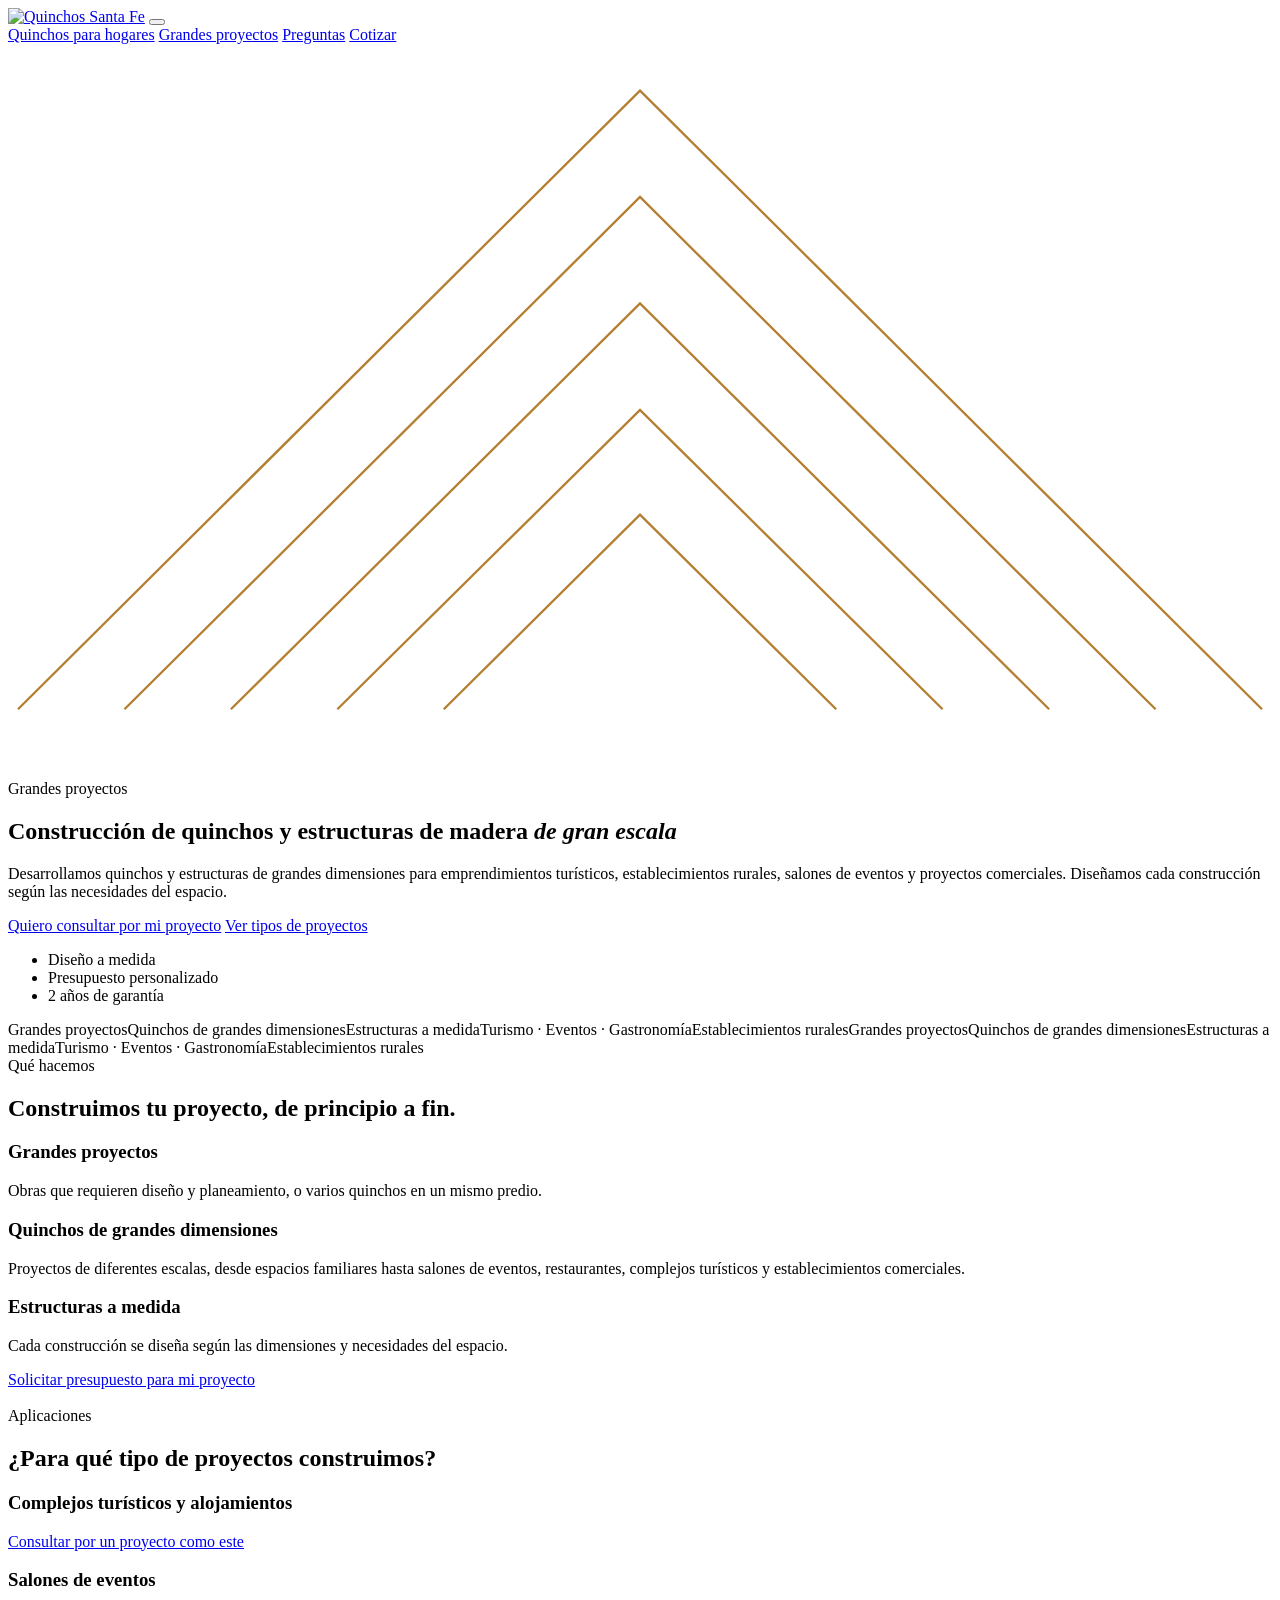
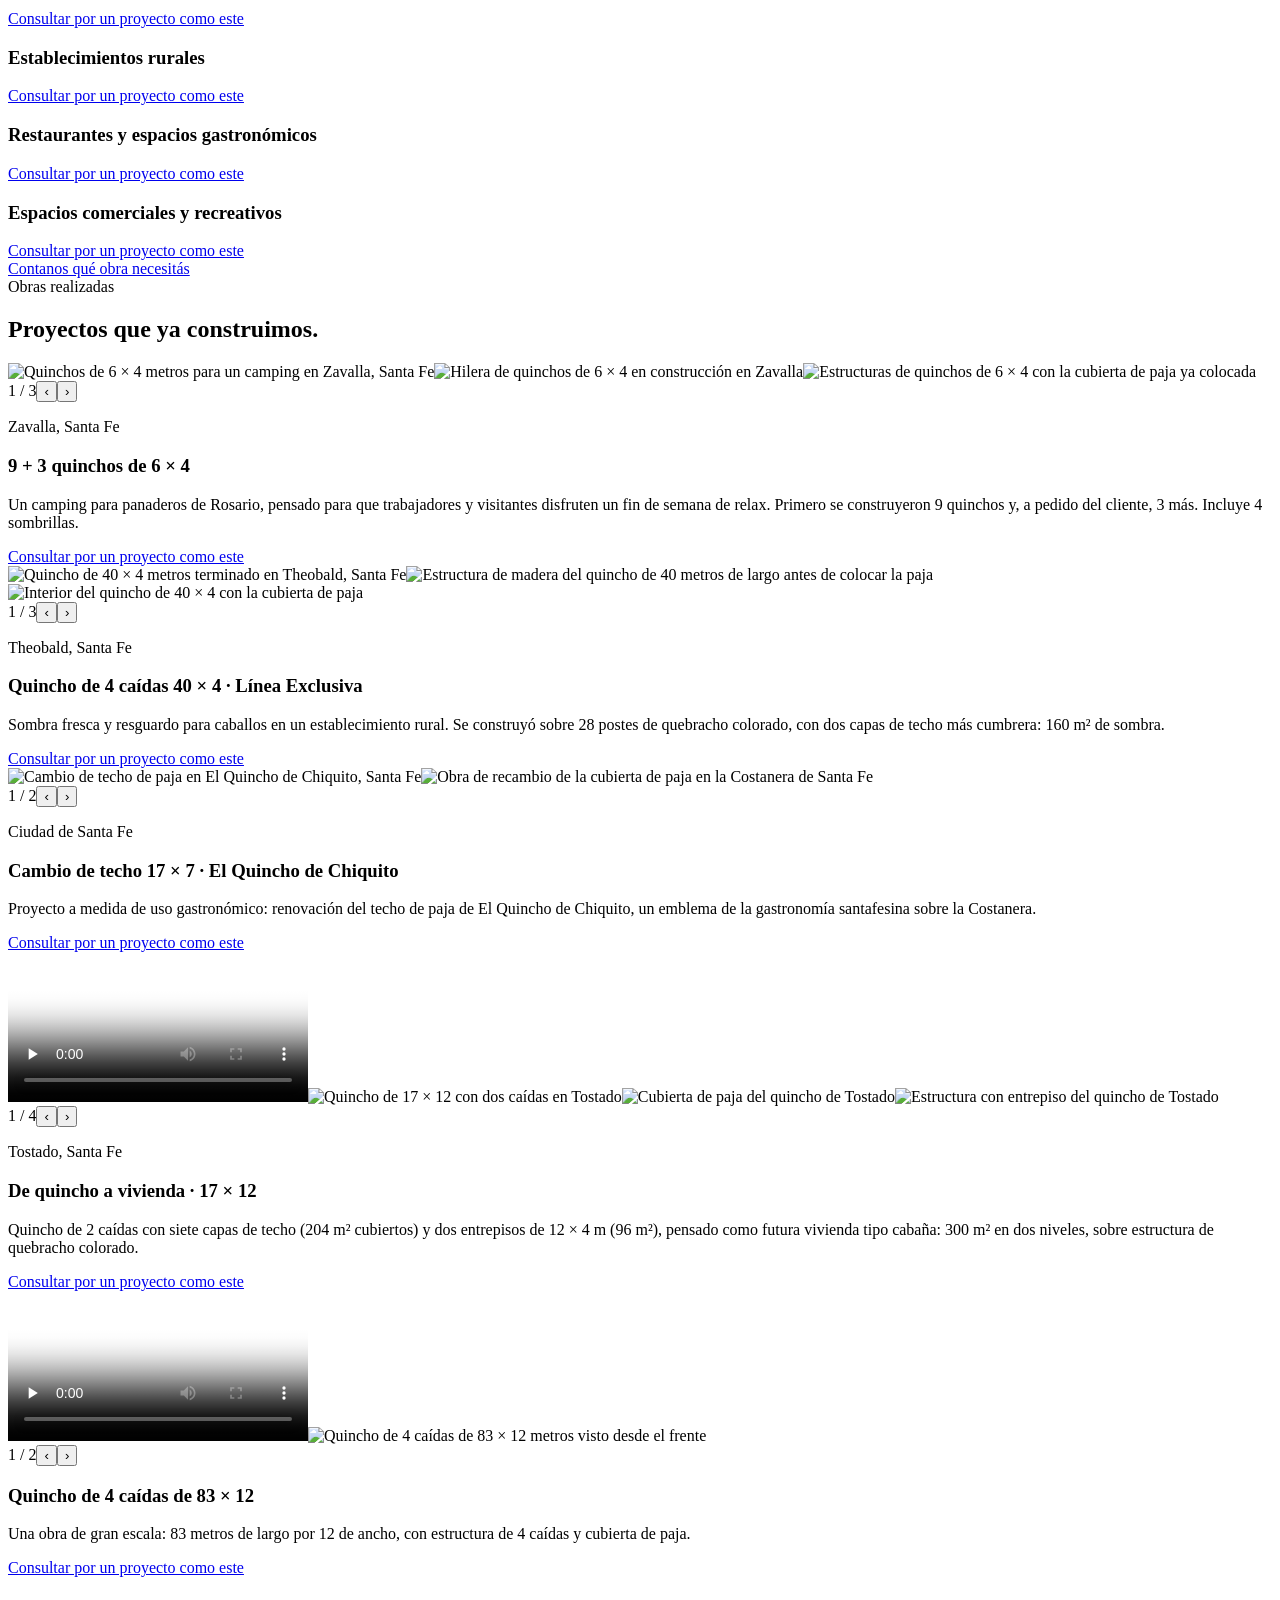
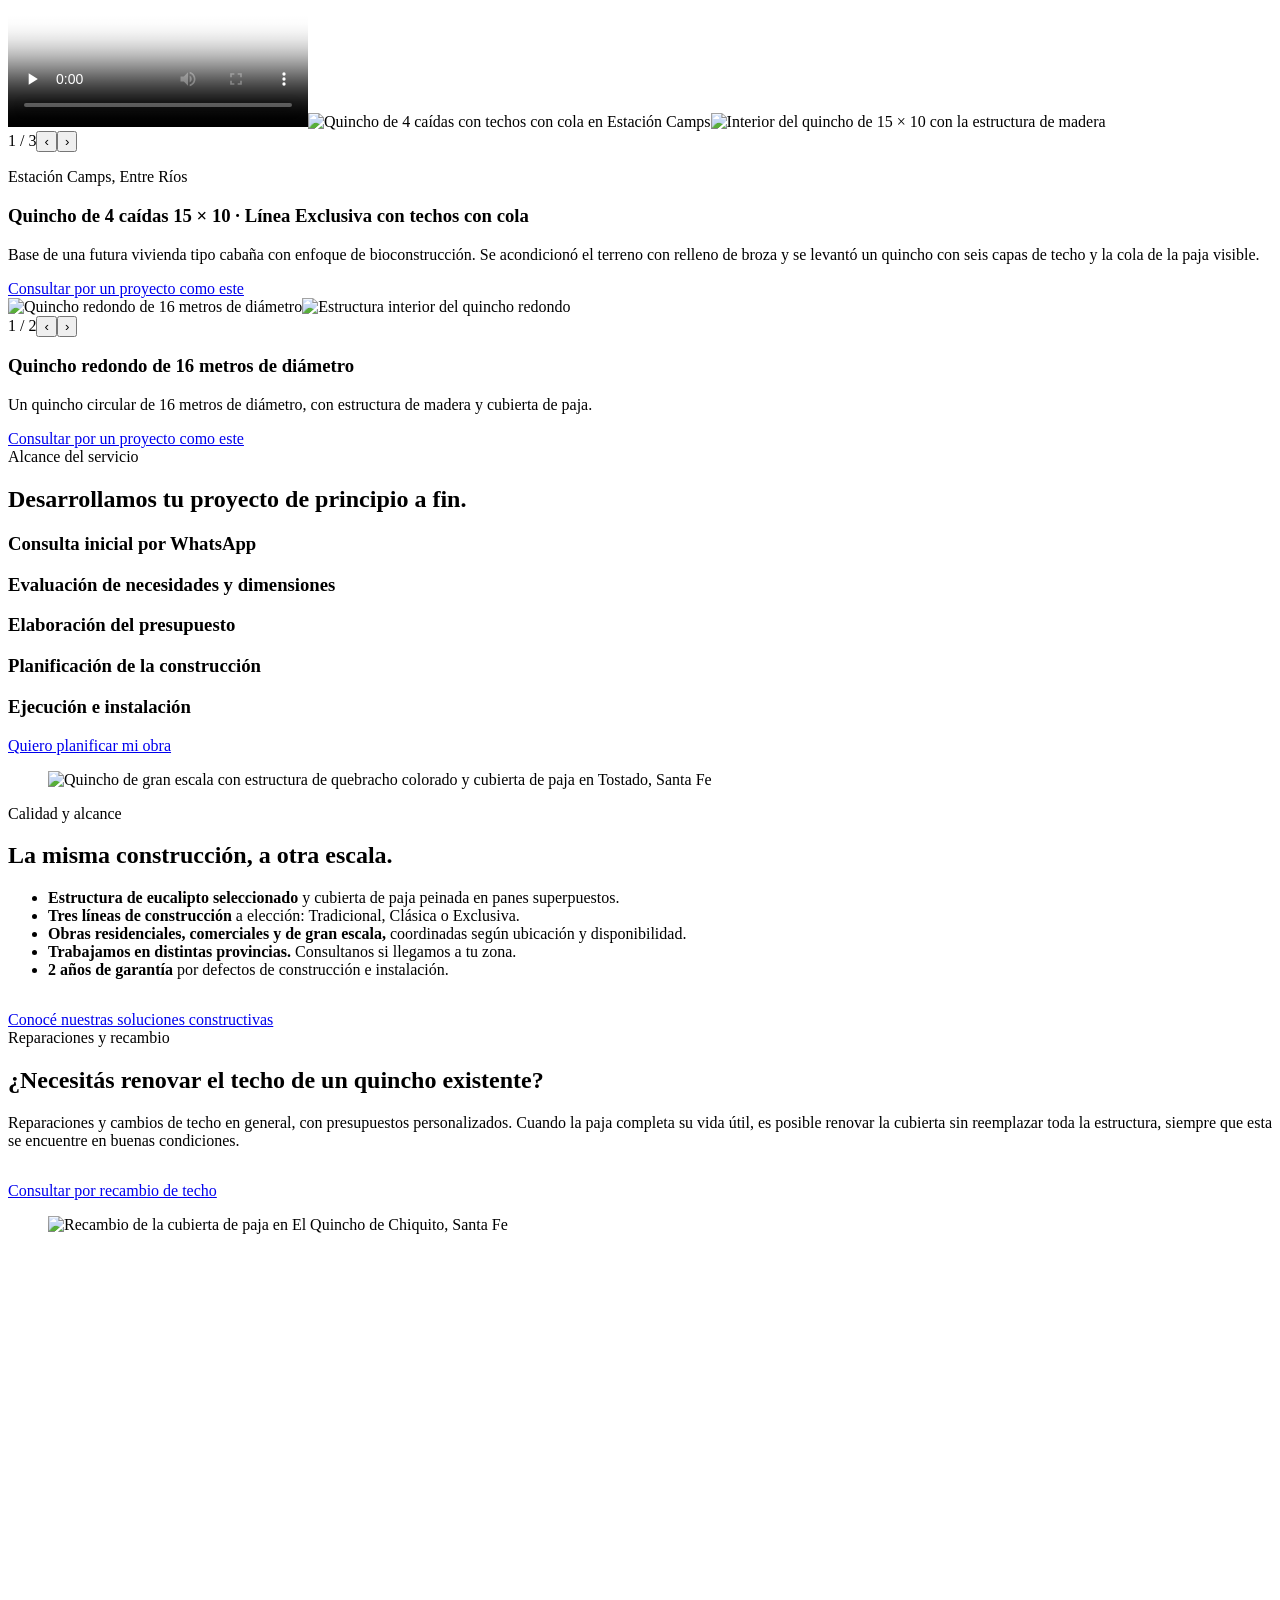
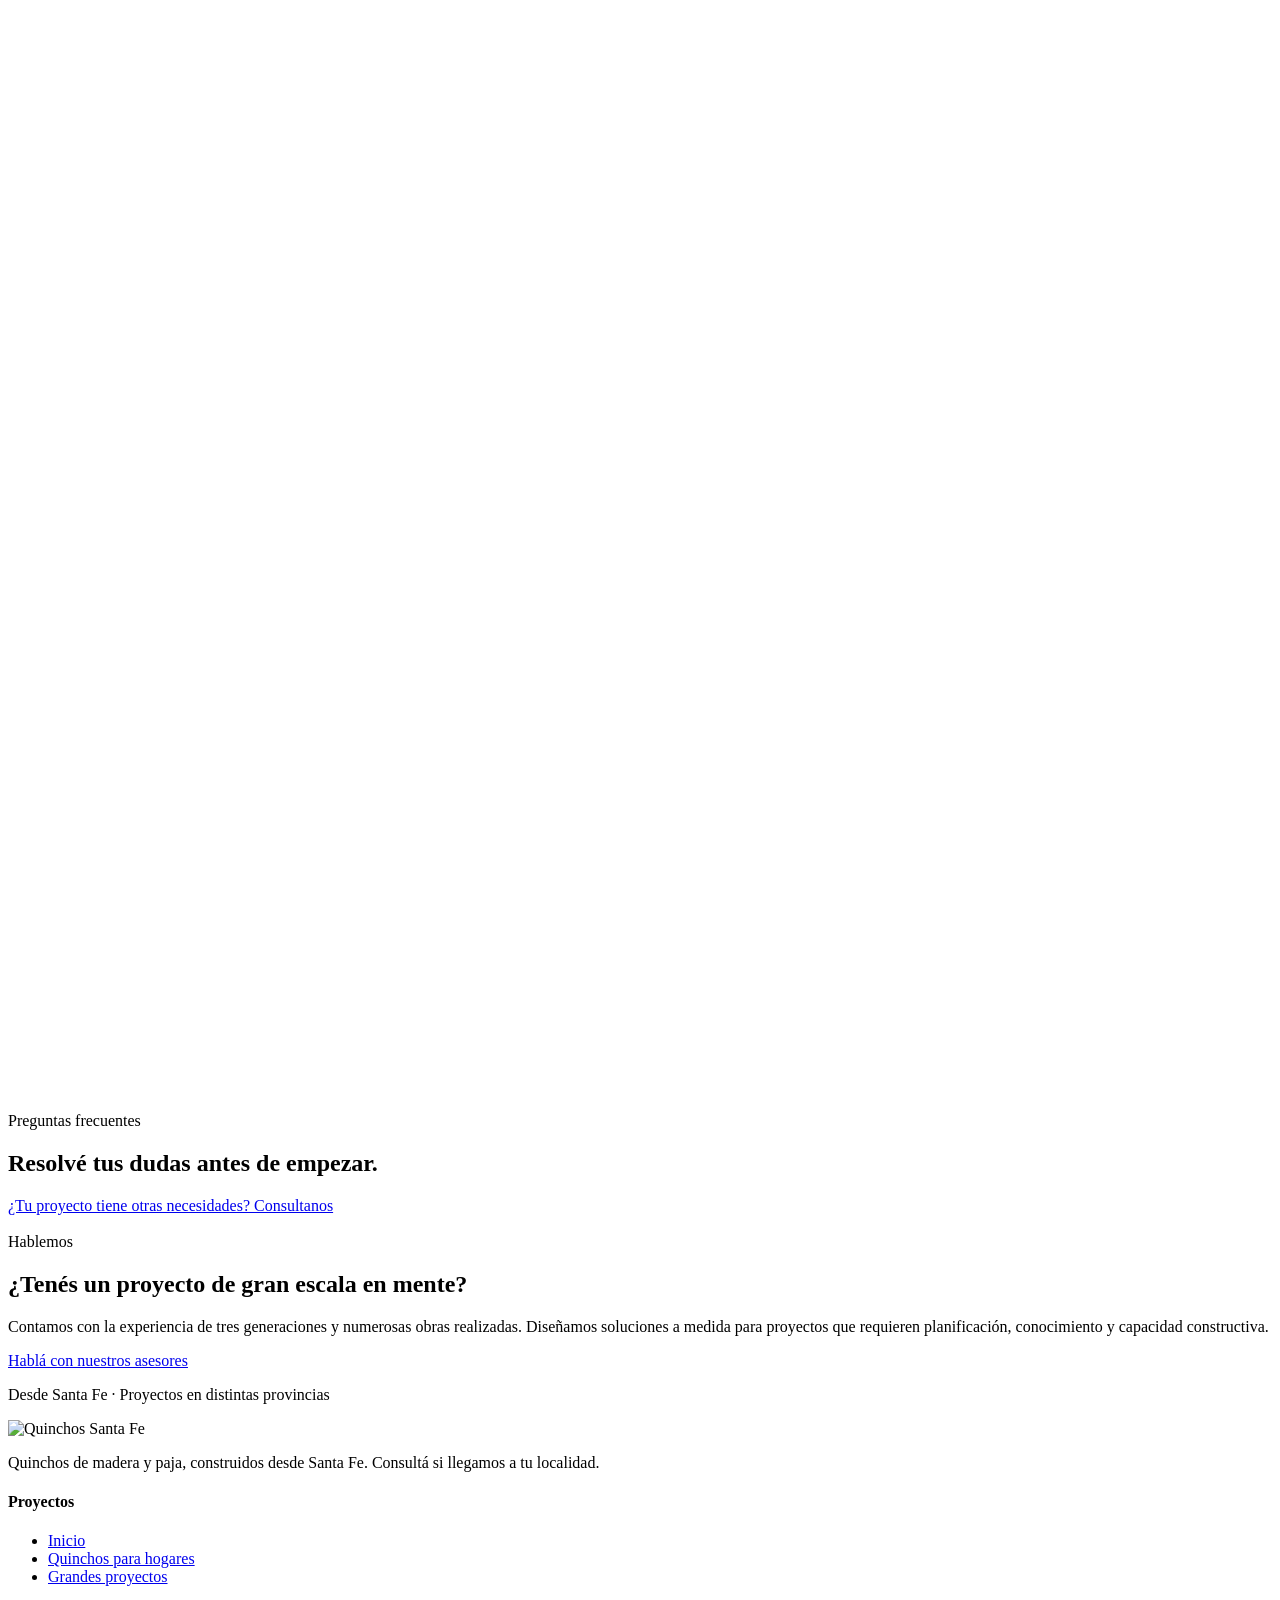
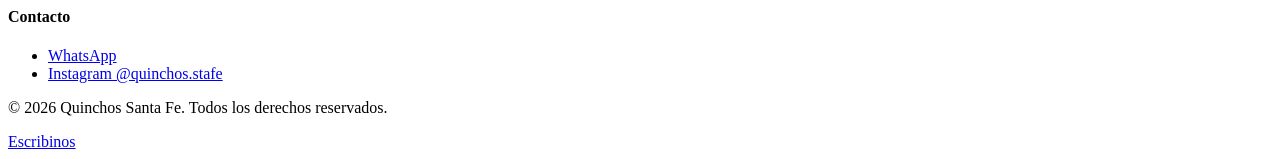
==== commit 97d56bd0: "Ajustes: tarjetas con foto (institucional), videos sin bordes negros y con descripcion, se quita fra" ====
--- a/landings/mayorista/index.html
+++ b/landings/mayorista/index.html
@@ -109,32 +109,32 @@
       </div>
       <div class="works" data-stagger>
         <article class="work">
-          <div class="work__media"><div class="slides" aria-label="Fotos y videos de la obra"><img src="/assets/img/obras/zavalla-3.jpg" alt="Quinchos de 6 × 4 metros para un camping en Zavalla, Santa Fe" loading="lazy"><img src="/assets/img/obras/zavalla-2.jpg" alt="Hilera de quinchos de 6 × 4 en construcción en Zavalla" loading="lazy"><img src="/assets/img/obras/zavalla-1.jpg" alt="Estructuras de quinchos de 6 × 4 con la cubierta de paja ya colocada" loading="lazy"></div><span class="work__count">1 / 3</span><button class="slider-btn slider-btn--prev" aria-label="Anterior">‹</button><button class="slider-btn slider-btn--next" aria-label="Siguiente">›</button></div>
+          <div class="work__media"><div class="slides" aria-label="Fotos y videos de la obra"><img src="/assets/img/obras/zavalla-3.jpg" alt="Quinchos de 6 × 4 metros para un camping en Zavalla, Santa Fe" loading="lazy"><img src="/assets/img/obras/zavalla-2.jpg" alt="Hilera de quinchos de 6 × 4 en construcción en Zavalla" loading="lazy"><img src="/assets/img/obras/zavalla-1.jpg" alt="Estructuras de quinchos de 6 × 4 con la cubierta de paja ya colocada" loading="lazy"></div><span class="work__count">1 / 3</span><button class="slider-btn slider-btn--prev" aria-label="Anterior">‹</button><button class="slider-btn slider-btn--next" aria-label="Siguiente">›</button><p class="work__cap"></p></div>
           <div class="work__body"><span class="work__place">Zavalla, Santa Fe</span><h3>9 + 3 quinchos de 6 × 4</h3><p>Un camping para panaderos de Rosario, pensado para que trabajadores y visitantes disfruten un fin de semana de relax. Primero se construyeron 9 quinchos y, a pedido del cliente, 3 más. Incluye 4 sombrillas.</p><a class="btn btn--wa" href="#" data-wa="Hola! Vi la obra "9 + 3 quinchos de 6 × 4" y quiero consultar por un proyecto como este." data-loc="obras">Consultar por un proyecto como este</a></div>
         </article>
         <article class="work">
-          <div class="work__media"><div class="slides" aria-label="Fotos y videos de la obra"><img src="/assets/img/obras/theobald-1.jpg" alt="Quincho de 40 × 4 metros terminado en Theobald, Santa Fe" loading="lazy"><img src="/assets/img/obras/theobald-3.jpg" alt="Estructura de madera del quincho de 40 metros de largo antes de colocar la paja" loading="lazy"><img src="/assets/img/calidad-estructura.jpg" alt="Interior del quincho de 40 × 4 con la cubierta de paja" loading="lazy"></div><span class="work__count">1 / 3</span><button class="slider-btn slider-btn--prev" aria-label="Anterior">‹</button><button class="slider-btn slider-btn--next" aria-label="Siguiente">›</button></div>
+          <div class="work__media"><div class="slides" aria-label="Fotos y videos de la obra"><img src="/assets/img/obras/theobald-1.jpg" alt="Quincho de 40 × 4 metros terminado en Theobald, Santa Fe" loading="lazy"><img src="/assets/img/obras/theobald-3.jpg" alt="Estructura de madera del quincho de 40 metros de largo antes de colocar la paja" loading="lazy"><img src="/assets/img/calidad-estructura.jpg" alt="Interior del quincho de 40 × 4 con la cubierta de paja" loading="lazy"></div><span class="work__count">1 / 3</span><button class="slider-btn slider-btn--prev" aria-label="Anterior">‹</button><button class="slider-btn slider-btn--next" aria-label="Siguiente">›</button><p class="work__cap"></p></div>
           <div class="work__body"><span class="work__place">Theobald, Santa Fe</span><h3>Quincho de 4 caídas 40 × 4 · Línea Exclusiva</h3><p>Sombra fresca y resguardo para caballos en un establecimiento rural. Se construyó sobre 28 postes de quebracho colorado, con dos capas de techo más cumbrera: 160 m² de sombra.</p><a class="btn btn--wa" href="#" data-wa="Hola! Vi la obra "Quincho de 4 caídas 40 × 4 · Línea Exclusiva" y quiero consultar por un proyecto como este." data-loc="obras">Consultar por un proyecto como este</a></div>
         </article>
         <article class="work">
-          <div class="work__media"><div class="slides" aria-label="Fotos y videos de la obra"><img src="/assets/img/obras/chiquito-1.jpg" alt="Cambio de techo de paja en El Quincho de Chiquito, Santa Fe" loading="lazy"><img src="/assets/img/obras/chiquito-2.jpg" alt="Obra de recambio de la cubierta de paja en la Costanera de Santa Fe" loading="lazy"></div><span class="work__count">1 / 2</span><button class="slider-btn slider-btn--prev" aria-label="Anterior">‹</button><button class="slider-btn slider-btn--next" aria-label="Siguiente">›</button></div>
+          <div class="work__media"><div class="slides" aria-label="Fotos y videos de la obra"><img src="/assets/img/obras/chiquito-1.jpg" alt="Cambio de techo de paja en El Quincho de Chiquito, Santa Fe" loading="lazy"><img src="/assets/img/obras/chiquito-2.jpg" alt="Obra de recambio de la cubierta de paja en la Costanera de Santa Fe" loading="lazy"></div><span class="work__count">1 / 2</span><button class="slider-btn slider-btn--prev" aria-label="Anterior">‹</button><button class="slider-btn slider-btn--next" aria-label="Siguiente">›</button><p class="work__cap"></p></div>
           <div class="work__body"><span class="work__place">Ciudad de Santa Fe</span><h3>Cambio de techo 17 × 7 · El Quincho de Chiquito</h3><p>Proyecto a medida de uso gastronómico: renovación del techo de paja de El Quincho de Chiquito, un emblema de la gastronomía santafesina sobre la Costanera.</p><a class="btn btn--wa" href="#" data-wa="Hola! Vi la obra "Cambio de techo 17 × 7 · El Quincho de Chiquito" y quiero consultar por un proyecto como este." data-loc="obras">Consultar por un proyecto como este</a></div>
         </article>
         <article class="work">
-          <div class="work__media"><div class="slides" aria-label="Fotos y videos de la obra"><video controls playsinline loop preload="none" poster="/assets/video/obra-tostado-poster.jpg" aria-label="Video de la obra en Tostado, Santa Fe"><source src="/assets/video/obra-tostado.mp4" type="video/mp4"></video><img src="/assets/img/obras/tostado-3.jpg" alt="Quincho de 17 × 12 con dos caídas en Tostado" loading="lazy"><img src="/assets/img/obras/tostado-2.jpg" alt="Cubierta de paja del quincho de Tostado" loading="lazy"><img src="/assets/img/obras/tostado-1.jpg" alt="Estructura con entrepiso del quincho de Tostado" loading="lazy"></div><span class="work__count">1 / 4</span><button class="slider-btn slider-btn--prev" aria-label="Anterior">‹</button><button class="slider-btn slider-btn--next" aria-label="Siguiente">›</button></div>
+          <div class="work__media"><div class="slides" aria-label="Fotos y videos de la obra"><video controls playsinline loop preload="none" poster="/assets/video/obra-tostado-poster.jpg" aria-label="Video de la obra en Tostado, Santa Fe"><source src="/assets/video/obra-tostado.mp4" type="video/mp4"></video><img src="/assets/img/obras/tostado-3.jpg" alt="Quincho de 17 × 12 con dos caídas en Tostado" loading="lazy"><img src="/assets/img/obras/tostado-2.jpg" alt="Cubierta de paja del quincho de Tostado" loading="lazy"><img src="/assets/img/obras/tostado-1.jpg" alt="Estructura con entrepiso del quincho de Tostado" loading="lazy"></div><span class="work__count">1 / 4</span><button class="slider-btn slider-btn--prev" aria-label="Anterior">‹</button><button class="slider-btn slider-btn--next" aria-label="Siguiente">›</button><p class="work__cap"></p></div>
           <div class="work__body"><span class="work__place">Tostado, Santa Fe</span><h3>De quincho a vivienda · 17 × 12</h3><p>Quincho de 2 caídas con siete capas de techo (204 m² cubiertos) y dos entrepisos de 12 × 4 m (96 m²), pensado como futura vivienda tipo cabaña: 300 m² en dos niveles, sobre estructura de quebracho colorado.</p><a class="btn btn--wa" href="#" data-wa="Hola! Vi la obra "De quincho a vivienda · 17 × 12" y quiero consultar por un proyecto como este." data-loc="obras">Consultar por un proyecto como este</a></div>
         </article>
         <article class="work">
-          <div class="work__media"><div class="slides" aria-label="Fotos y videos de la obra"><video controls playsinline loop preload="none" poster="/assets/video/obra-op83-poster.jpg" aria-label="Video del quincho de 83 × 12 metros"><source src="/assets/video/obra-op83.mp4" type="video/mp4"></video><img src="/assets/img/obras/op83-1.jpg" alt="Quincho de 4 caídas de 83 × 12 metros visto desde el frente" loading="lazy"></div><span class="work__count">1 / 2</span><button class="slider-btn slider-btn--prev" aria-label="Anterior">‹</button><button class="slider-btn slider-btn--next" aria-label="Siguiente">›</button></div>
-          <div class="work__body"><h3>Quincho de 4 caídas de 83 × 12</h3><p></p><a class="btn btn--wa" href="#" data-wa="Hola! Vi la obra "Quincho de 4 caídas de 83 × 12" y quiero consultar por un proyecto como este." data-loc="obras">Consultar por un proyecto como este</a></div>
-        </article>
-        <article class="work">
-          <div class="work__media"><div class="slides" aria-label="Fotos y videos de la obra"><video controls playsinline loop preload="none" poster="/assets/video/obra-camps-poster.jpg" aria-label="Video aéreo de la obra en Estación Camps, Entre Ríos"><source src="/assets/video/obra-camps.mp4" type="video/mp4"></video><img src="/assets/img/obras/camps-1.jpg" alt="Quincho de 4 caídas con techos con cola en Estación Camps" loading="lazy"><img src="/assets/img/obras/camps-2.jpg" alt="Interior del quincho de 15 × 10 con la estructura de madera" loading="lazy"></div><span class="work__count">1 / 3</span><button class="slider-btn slider-btn--prev" aria-label="Anterior">‹</button><button class="slider-btn slider-btn--next" aria-label="Siguiente">›</button></div>
+          <div class="work__media"><div class="slides" aria-label="Fotos y videos de la obra"><video controls playsinline loop preload="none" poster="/assets/video/obra-op83-poster.jpg" aria-label="Video del quincho de 83 × 12 metros"><source src="/assets/video/obra-op83.mp4" type="video/mp4"></video><img src="/assets/img/obras/op83-1.jpg" alt="Quincho de 4 caídas de 83 × 12 metros visto desde el frente" loading="lazy"></div><span class="work__count">1 / 2</span><button class="slider-btn slider-btn--prev" aria-label="Anterior">‹</button><button class="slider-btn slider-btn--next" aria-label="Siguiente">›</button><p class="work__cap"></p></div>
+          <div class="work__body"><h3>Quincho de 4 caídas de 83 × 12</h3><p>Una obra de gran escala: 83 metros de largo por 12 de ancho, con estructura de 4 caídas y cubierta de paja.</p><a class="btn btn--wa" href="#" data-wa="Hola! Vi la obra "Quincho de 4 caídas de 83 × 12" y quiero consultar por un proyecto como este." data-loc="obras">Consultar por un proyecto como este</a></div>
+        </article>
+        <article class="work">
+          <div class="work__media"><div class="slides" aria-label="Fotos y videos de la obra"><video controls playsinline loop preload="none" poster="/assets/video/obra-camps-poster.jpg" aria-label="Video aéreo de la obra en Estación Camps, Entre Ríos"><source src="/assets/video/obra-camps.mp4" type="video/mp4"></video><img src="/assets/img/obras/camps-1.jpg" alt="Quincho de 4 caídas con techos con cola en Estación Camps" loading="lazy"><img src="/assets/img/obras/camps-2.jpg" alt="Interior del quincho de 15 × 10 con la estructura de madera" loading="lazy"></div><span class="work__count">1 / 3</span><button class="slider-btn slider-btn--prev" aria-label="Anterior">‹</button><button class="slider-btn slider-btn--next" aria-label="Siguiente">›</button><p class="work__cap"></p></div>
           <div class="work__body"><span class="work__place">Estación Camps, Entre Ríos</span><h3>Quincho de 4 caídas 15 × 10 · Línea Exclusiva con techos con cola</h3><p>Base de una futura vivienda tipo cabaña con enfoque de bioconstrucción. Se acondicionó el terreno con relleno de broza y se levantó un quincho con seis capas de techo y la cola de la paja visible.</p><a class="btn btn--wa" href="#" data-wa="Hola! Vi la obra "Quincho de 4 caídas 15 × 10 · Línea Exclusiva con techos con cola" y quiero consultar por un proyecto como este." data-loc="obras">Consultar por un proyecto como este</a></div>
         </article>
         <article class="work">
-          <div class="work__media"><div class="slides" aria-label="Fotos y videos de la obra"><img src="/assets/img/obras/redondo-1.jpg" alt="Quincho redondo de 16 metros de diámetro" loading="lazy"><img src="/assets/img/obras/redondo-2.jpg" alt="Estructura interior del quincho redondo" loading="lazy"></div><span class="work__count">1 / 2</span><button class="slider-btn slider-btn--prev" aria-label="Anterior">‹</button><button class="slider-btn slider-btn--next" aria-label="Siguiente">›</button></div>
-          <div class="work__body"><h3>Quincho redondo de 16 metros de diámetro</h3><p></p><a class="btn btn--wa" href="#" data-wa="Hola! Vi la obra "Quincho redondo de 16 metros de diámetro" y quiero consultar por un proyecto como este." data-loc="obras">Consultar por un proyecto como este</a></div>
+          <div class="work__media"><div class="slides" aria-label="Fotos y videos de la obra"><img src="/assets/img/obras/redondo-1.jpg" alt="Quincho redondo de 16 metros de diámetro" loading="lazy"><img src="/assets/img/obras/redondo-2.jpg" alt="Estructura interior del quincho redondo" loading="lazy"></div><span class="work__count">1 / 2</span><button class="slider-btn slider-btn--prev" aria-label="Anterior">‹</button><button class="slider-btn slider-btn--next" aria-label="Siguiente">›</button><p class="work__cap"></p></div>
+          <div class="work__body"><h3>Quincho redondo de 16 metros de diámetro</h3><p>Un quincho circular de 16 metros de diámetro, con estructura de madera y cubierta de paja.</p><a class="btn btn--wa" href="#" data-wa="Hola! Vi la obra "Quincho redondo de 16 metros de diámetro" y quiero consultar por un proyecto como este." data-loc="obras">Consultar por un proyecto como este</a></div>
         </article>
       </div>
     </div>
@@ -227,6 +227,7 @@
 <script src="https://cdnjs.cloudflare.com/ajax/libs/gsap/3.12.5/ScrollTrigger.min.js"></script>
 <script src="https://cdn.jsdelivr.net/npm/lenis@1.1.13/dist/lenis.min.js"></script>
 <script src="/assets/js/faq.js"></script>
+<script src="/assets/js/crm-attribution.js"></script>
 <script src="/assets/js/main.js"></script>
 </body>
 </html>
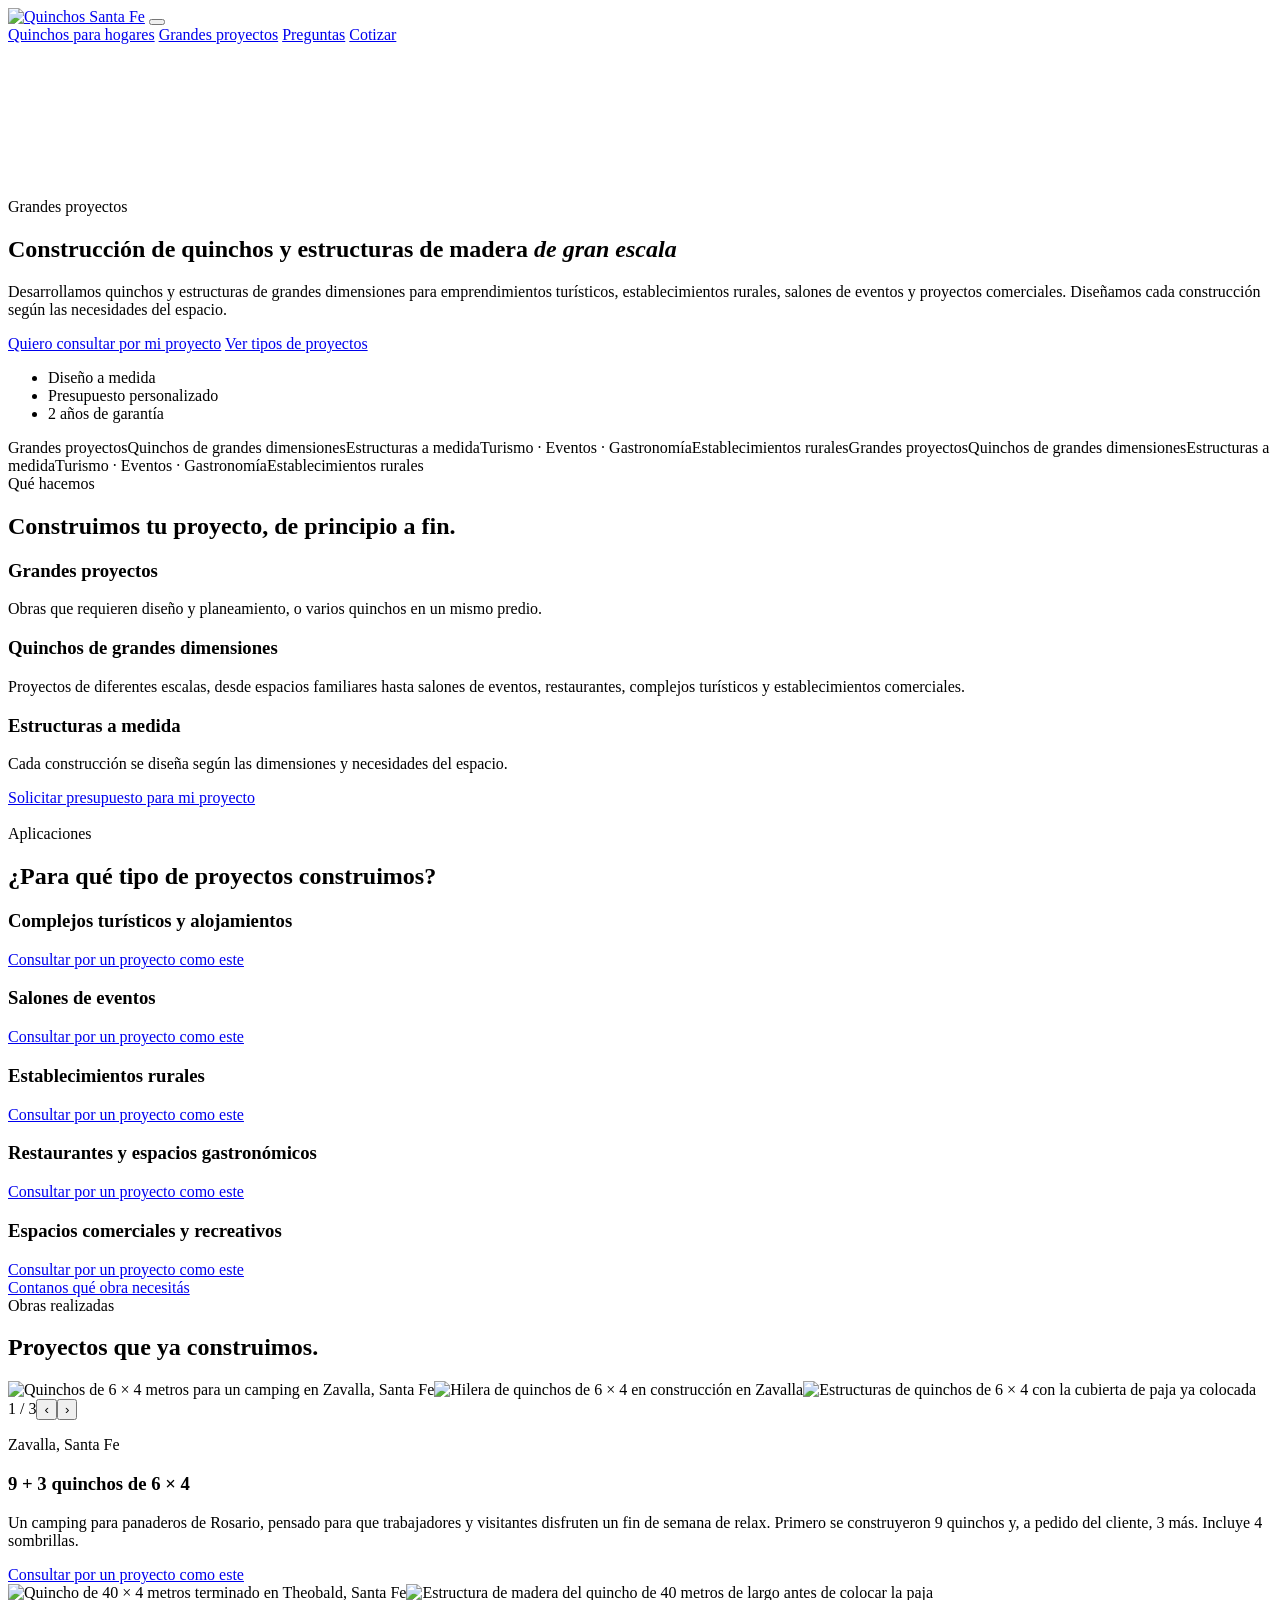
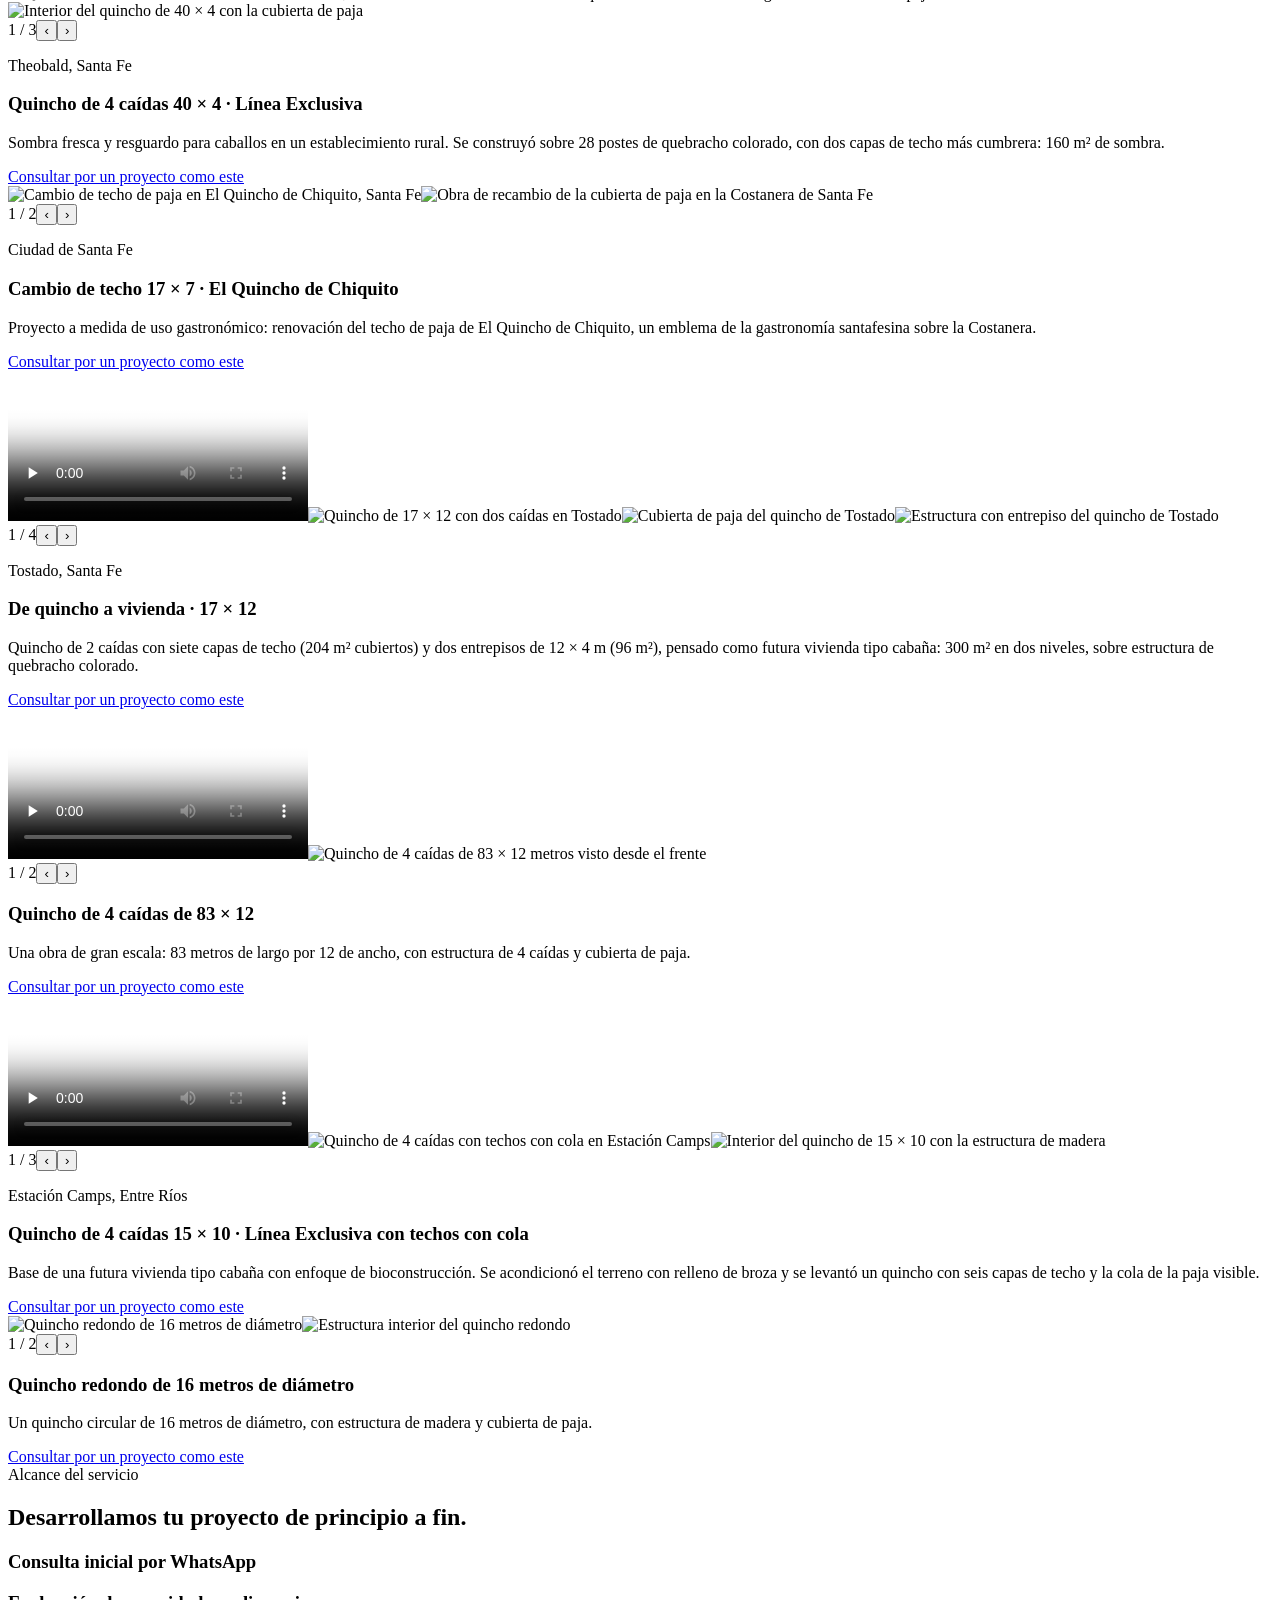
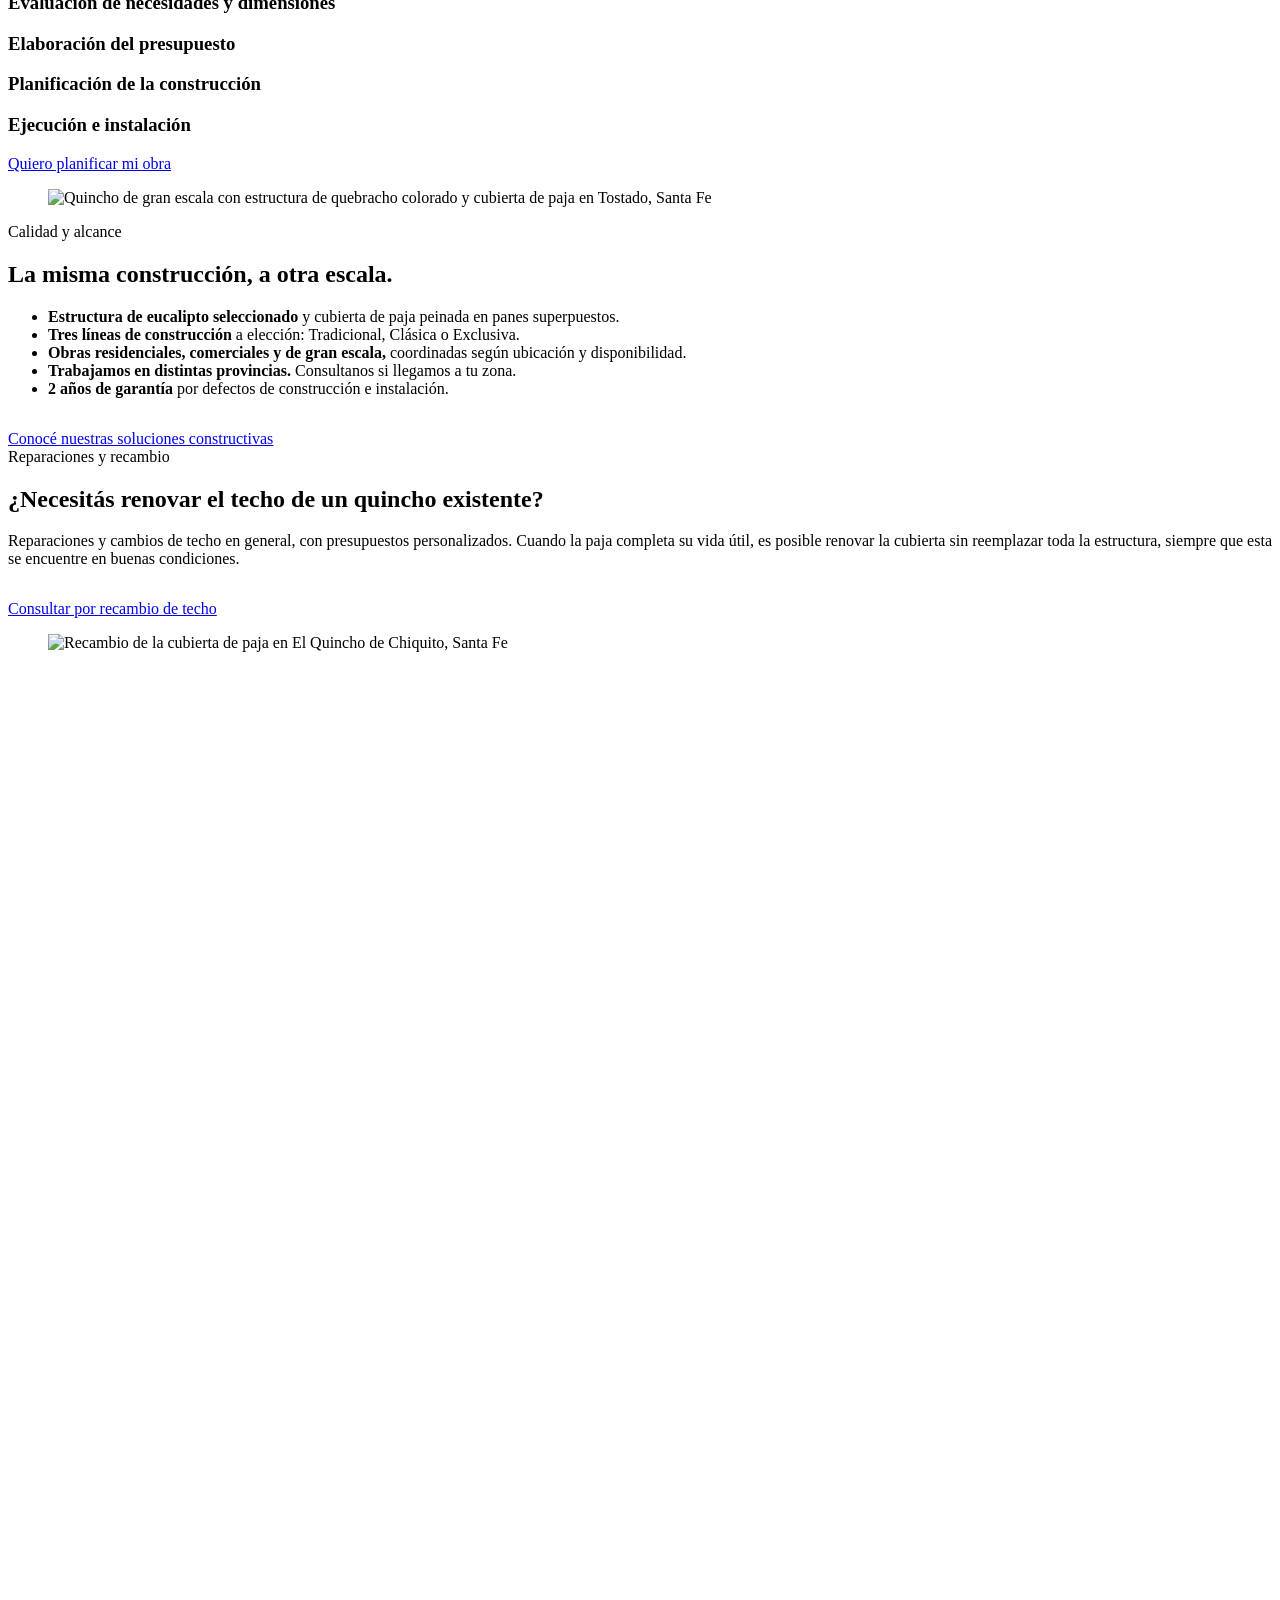
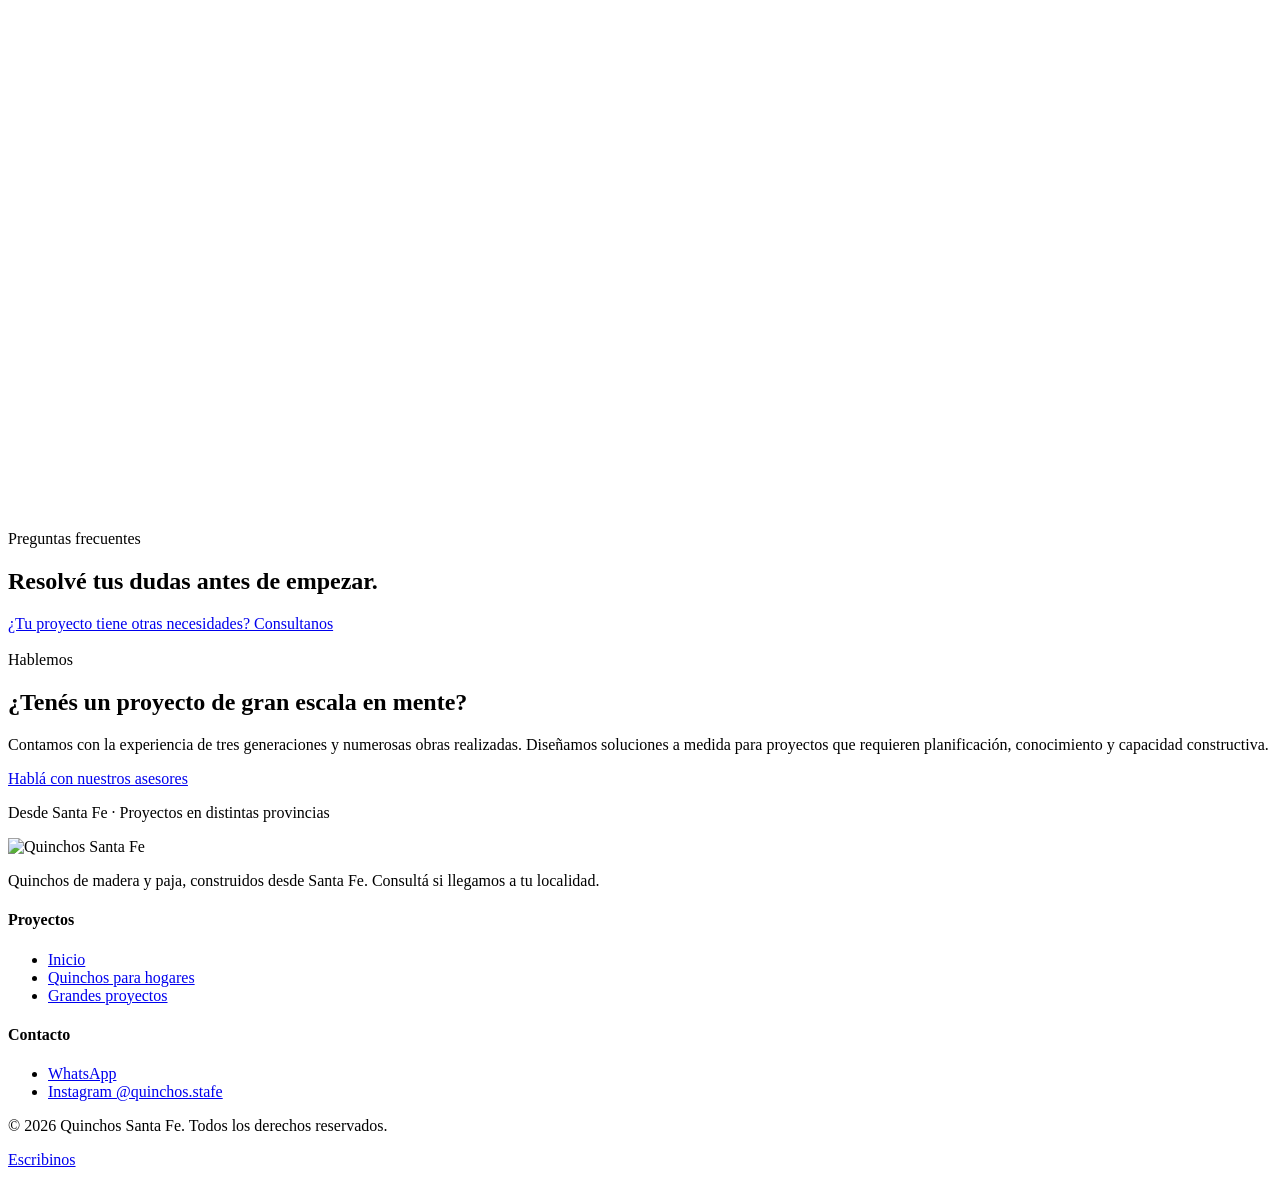
==== commit 6db4238a: "Portadas: video en las 3 landings, sin animacion de lineas, degrade marron distinto en cada una Co-A" ====
--- a/landings/mayorista/index.html
+++ b/landings/mayorista/index.html
@@ -15,6 +15,7 @@
   <meta property="og:title" content="Construcción de quinchos y estructuras de madera de gran escala | Quinchos Santa Fe">
   <meta property="og:description" content="Quinchos y estructuras de madera de grandes dimensiones a medida para complejos turísticos, salones de eventos, establecimientos rurales y proyectos comerciales.">
   <meta property="og:type" content="website">
+  <link rel="preload" as="image" href="/assets/video/hero-quinchos-santa-fe-poster.jpg" fetchpriority="high">
   <link rel="preconnect" href="https://fonts.googleapis.com">
   <link rel="preconnect" href="https://fonts.gstatic.com" crossorigin>
   <link href="https://fonts.googleapis.com/css2?family=Poppins:wght@300;400;500;600&display=swap" rel="stylesheet">
@@ -42,12 +43,8 @@
 </header>
 
 <main>
-  <section class="hero hero--short">
-    <div class="hero__art" data-draw aria-hidden="true">
-      <svg viewBox="0 0 760 440" fill="none" stroke="#B47F31" stroke-width="1.4">
-        <path d="M6 400 L380 28 L754 400"/><path d="M70 400 L380 92 L690 400"/><path d="M134 400 L380 156 L626 400"/><path d="M198 400 L380 220 L562 400"/><path d="M262 400 L380 283 L498 400"/>
-      </svg>
-    </div>
+  <section class="hero hero--short hero--video hero--espresso">
+    <video class="hero__video" autoplay muted loop playsinline preload="metadata" poster="/assets/video/hero-quinchos-santa-fe-poster.jpg" aria-hidden="true"><source src="/assets/video/hero-quinchos-santa-fe-web.mp4" type="video/mp4"></video>
     <div class="container">
       <span class="eyebrow" data-hero>Grandes proyectos</span>
       <h1 data-hero>Construcción de quinchos y estructuras de madera <em>de gran escala</em></h1>
@@ -110,31 +107,31 @@
       <div class="works" data-stagger>
         <article class="work">
           <div class="work__media"><div class="slides" aria-label="Fotos y videos de la obra"><img src="/assets/img/obras/zavalla-3.jpg" alt="Quinchos de 6 × 4 metros para un camping en Zavalla, Santa Fe" loading="lazy"><img src="/assets/img/obras/zavalla-2.jpg" alt="Hilera de quinchos de 6 × 4 en construcción en Zavalla" loading="lazy"><img src="/assets/img/obras/zavalla-1.jpg" alt="Estructuras de quinchos de 6 × 4 con la cubierta de paja ya colocada" loading="lazy"></div><span class="work__count">1 / 3</span><button class="slider-btn slider-btn--prev" aria-label="Anterior">‹</button><button class="slider-btn slider-btn--next" aria-label="Siguiente">›</button><p class="work__cap"></p></div>
-          <div class="work__body"><span class="work__place">Zavalla, Santa Fe</span><h3>9 + 3 quinchos de 6 × 4</h3><p>Un camping para panaderos de Rosario, pensado para que trabajadores y visitantes disfruten un fin de semana de relax. Primero se construyeron 9 quinchos y, a pedido del cliente, 3 más. Incluye 4 sombrillas.</p><a class="btn btn--wa" href="#" data-wa="Hola! Vi la obra "9 + 3 quinchos de 6 × 4" y quiero consultar por un proyecto como este." data-loc="obras">Consultar por un proyecto como este</a></div>
+          <div class="work__body"><span class="work__place">Zavalla, Santa Fe</span><h3>9 + 3 quinchos de 6 × 4</h3><p>Un camping para panaderos de Rosario, pensado para que trabajadores y visitantes disfruten un fin de semana de relax. Primero se construyeron 9 quinchos y, a pedido del cliente, 3 más. Incluye 4 sombrillas.</p><a class="btn btn--wa" href="#" data-wa="Hola! Vi la obra: 9 + 3 quinchos de 6 × 4. Quiero consultar por un proyecto como este." data-loc="obras">Consultar por un proyecto como este</a></div>
         </article>
         <article class="work">
           <div class="work__media"><div class="slides" aria-label="Fotos y videos de la obra"><img src="/assets/img/obras/theobald-1.jpg" alt="Quincho de 40 × 4 metros terminado en Theobald, Santa Fe" loading="lazy"><img src="/assets/img/obras/theobald-3.jpg" alt="Estructura de madera del quincho de 40 metros de largo antes de colocar la paja" loading="lazy"><img src="/assets/img/calidad-estructura.jpg" alt="Interior del quincho de 40 × 4 con la cubierta de paja" loading="lazy"></div><span class="work__count">1 / 3</span><button class="slider-btn slider-btn--prev" aria-label="Anterior">‹</button><button class="slider-btn slider-btn--next" aria-label="Siguiente">›</button><p class="work__cap"></p></div>
-          <div class="work__body"><span class="work__place">Theobald, Santa Fe</span><h3>Quincho de 4 caídas 40 × 4 · Línea Exclusiva</h3><p>Sombra fresca y resguardo para caballos en un establecimiento rural. Se construyó sobre 28 postes de quebracho colorado, con dos capas de techo más cumbrera: 160 m² de sombra.</p><a class="btn btn--wa" href="#" data-wa="Hola! Vi la obra "Quincho de 4 caídas 40 × 4 · Línea Exclusiva" y quiero consultar por un proyecto como este." data-loc="obras">Consultar por un proyecto como este</a></div>
+          <div class="work__body"><span class="work__place">Theobald, Santa Fe</span><h3>Quincho de 4 caídas 40 × 4 · Línea Exclusiva</h3><p>Sombra fresca y resguardo para caballos en un establecimiento rural. Se construyó sobre 28 postes de quebracho colorado, con dos capas de techo más cumbrera: 160 m² de sombra.</p><a class="btn btn--wa" href="#" data-wa="Hola! Vi la obra: Quincho de 4 caídas 40 × 4 · Línea Exclusiva. Quiero consultar por un proyecto como este." data-loc="obras">Consultar por un proyecto como este</a></div>
         </article>
         <article class="work">
           <div class="work__media"><div class="slides" aria-label="Fotos y videos de la obra"><img src="/assets/img/obras/chiquito-1.jpg" alt="Cambio de techo de paja en El Quincho de Chiquito, Santa Fe" loading="lazy"><img src="/assets/img/obras/chiquito-2.jpg" alt="Obra de recambio de la cubierta de paja en la Costanera de Santa Fe" loading="lazy"></div><span class="work__count">1 / 2</span><button class="slider-btn slider-btn--prev" aria-label="Anterior">‹</button><button class="slider-btn slider-btn--next" aria-label="Siguiente">›</button><p class="work__cap"></p></div>
-          <div class="work__body"><span class="work__place">Ciudad de Santa Fe</span><h3>Cambio de techo 17 × 7 · El Quincho de Chiquito</h3><p>Proyecto a medida de uso gastronómico: renovación del techo de paja de El Quincho de Chiquito, un emblema de la gastronomía santafesina sobre la Costanera.</p><a class="btn btn--wa" href="#" data-wa="Hola! Vi la obra "Cambio de techo 17 × 7 · El Quincho de Chiquito" y quiero consultar por un proyecto como este." data-loc="obras">Consultar por un proyecto como este</a></div>
+          <div class="work__body"><span class="work__place">Ciudad de Santa Fe</span><h3>Cambio de techo 17 × 7 · El Quincho de Chiquito</h3><p>Proyecto a medida de uso gastronómico: renovación del techo de paja de El Quincho de Chiquito, un emblema de la gastronomía santafesina sobre la Costanera.</p><a class="btn btn--wa" href="#" data-wa="Hola! Vi la obra: Cambio de techo 17 × 7 · El Quincho de Chiquito. Quiero consultar por un proyecto como este." data-loc="obras">Consultar por un proyecto como este</a></div>
         </article>
         <article class="work">
           <div class="work__media"><div class="slides" aria-label="Fotos y videos de la obra"><video controls playsinline loop preload="none" poster="/assets/video/obra-tostado-poster.jpg" aria-label="Video de la obra en Tostado, Santa Fe"><source src="/assets/video/obra-tostado.mp4" type="video/mp4"></video><img src="/assets/img/obras/tostado-3.jpg" alt="Quincho de 17 × 12 con dos caídas en Tostado" loading="lazy"><img src="/assets/img/obras/tostado-2.jpg" alt="Cubierta de paja del quincho de Tostado" loading="lazy"><img src="/assets/img/obras/tostado-1.jpg" alt="Estructura con entrepiso del quincho de Tostado" loading="lazy"></div><span class="work__count">1 / 4</span><button class="slider-btn slider-btn--prev" aria-label="Anterior">‹</button><button class="slider-btn slider-btn--next" aria-label="Siguiente">›</button><p class="work__cap"></p></div>
-          <div class="work__body"><span class="work__place">Tostado, Santa Fe</span><h3>De quincho a vivienda · 17 × 12</h3><p>Quincho de 2 caídas con siete capas de techo (204 m² cubiertos) y dos entrepisos de 12 × 4 m (96 m²), pensado como futura vivienda tipo cabaña: 300 m² en dos niveles, sobre estructura de quebracho colorado.</p><a class="btn btn--wa" href="#" data-wa="Hola! Vi la obra "De quincho a vivienda · 17 × 12" y quiero consultar por un proyecto como este." data-loc="obras">Consultar por un proyecto como este</a></div>
+          <div class="work__body"><span class="work__place">Tostado, Santa Fe</span><h3>De quincho a vivienda · 17 × 12</h3><p>Quincho de 2 caídas con siete capas de techo (204 m² cubiertos) y dos entrepisos de 12 × 4 m (96 m²), pensado como futura vivienda tipo cabaña: 300 m² en dos niveles, sobre estructura de quebracho colorado.</p><a class="btn btn--wa" href="#" data-wa="Hola! Vi la obra: De quincho a vivienda · 17 × 12. Quiero consultar por un proyecto como este." data-loc="obras">Consultar por un proyecto como este</a></div>
         </article>
         <article class="work">
           <div class="work__media"><div class="slides" aria-label="Fotos y videos de la obra"><video controls playsinline loop preload="none" poster="/assets/video/obra-op83-poster.jpg" aria-label="Video del quincho de 83 × 12 metros"><source src="/assets/video/obra-op83.mp4" type="video/mp4"></video><img src="/assets/img/obras/op83-1.jpg" alt="Quincho de 4 caídas de 83 × 12 metros visto desde el frente" loading="lazy"></div><span class="work__count">1 / 2</span><button class="slider-btn slider-btn--prev" aria-label="Anterior">‹</button><button class="slider-btn slider-btn--next" aria-label="Siguiente">›</button><p class="work__cap"></p></div>
-          <div class="work__body"><h3>Quincho de 4 caídas de 83 × 12</h3><p>Una obra de gran escala: 83 metros de largo por 12 de ancho, con estructura de 4 caídas y cubierta de paja.</p><a class="btn btn--wa" href="#" data-wa="Hola! Vi la obra "Quincho de 4 caídas de 83 × 12" y quiero consultar por un proyecto como este." data-loc="obras">Consultar por un proyecto como este</a></div>
+          <div class="work__body"><h3>Quincho de 4 caídas de 83 × 12</h3><p>Una obra de gran escala: 83 metros de largo por 12 de ancho, con estructura de 4 caídas y cubierta de paja.</p><a class="btn btn--wa" href="#" data-wa="Hola! Vi la obra: Quincho de 4 caídas de 83 × 12. Quiero consultar por un proyecto como este." data-loc="obras">Consultar por un proyecto como este</a></div>
         </article>
         <article class="work">
           <div class="work__media"><div class="slides" aria-label="Fotos y videos de la obra"><video controls playsinline loop preload="none" poster="/assets/video/obra-camps-poster.jpg" aria-label="Video aéreo de la obra en Estación Camps, Entre Ríos"><source src="/assets/video/obra-camps.mp4" type="video/mp4"></video><img src="/assets/img/obras/camps-1.jpg" alt="Quincho de 4 caídas con techos con cola en Estación Camps" loading="lazy"><img src="/assets/img/obras/camps-2.jpg" alt="Interior del quincho de 15 × 10 con la estructura de madera" loading="lazy"></div><span class="work__count">1 / 3</span><button class="slider-btn slider-btn--prev" aria-label="Anterior">‹</button><button class="slider-btn slider-btn--next" aria-label="Siguiente">›</button><p class="work__cap"></p></div>
-          <div class="work__body"><span class="work__place">Estación Camps, Entre Ríos</span><h3>Quincho de 4 caídas 15 × 10 · Línea Exclusiva con techos con cola</h3><p>Base de una futura vivienda tipo cabaña con enfoque de bioconstrucción. Se acondicionó el terreno con relleno de broza y se levantó un quincho con seis capas de techo y la cola de la paja visible.</p><a class="btn btn--wa" href="#" data-wa="Hola! Vi la obra "Quincho de 4 caídas 15 × 10 · Línea Exclusiva con techos con cola" y quiero consultar por un proyecto como este." data-loc="obras">Consultar por un proyecto como este</a></div>
+          <div class="work__body"><span class="work__place">Estación Camps, Entre Ríos</span><h3>Quincho de 4 caídas 15 × 10 · Línea Exclusiva con techos con cola</h3><p>Base de una futura vivienda tipo cabaña con enfoque de bioconstrucción. Se acondicionó el terreno con relleno de broza y se levantó un quincho con seis capas de techo y la cola de la paja visible.</p><a class="btn btn--wa" href="#" data-wa="Hola! Vi la obra: Quincho de 4 caídas 15 × 10 · Línea Exclusiva con techos con cola. Quiero consultar por un proyecto como este." data-loc="obras">Consultar por un proyecto como este</a></div>
         </article>
         <article class="work">
           <div class="work__media"><div class="slides" aria-label="Fotos y videos de la obra"><img src="/assets/img/obras/redondo-1.jpg" alt="Quincho redondo de 16 metros de diámetro" loading="lazy"><img src="/assets/img/obras/redondo-2.jpg" alt="Estructura interior del quincho redondo" loading="lazy"></div><span class="work__count">1 / 2</span><button class="slider-btn slider-btn--prev" aria-label="Anterior">‹</button><button class="slider-btn slider-btn--next" aria-label="Siguiente">›</button><p class="work__cap"></p></div>
-          <div class="work__body"><h3>Quincho redondo de 16 metros de diámetro</h3><p>Un quincho circular de 16 metros de diámetro, con estructura de madera y cubierta de paja.</p><a class="btn btn--wa" href="#" data-wa="Hola! Vi la obra "Quincho redondo de 16 metros de diámetro" y quiero consultar por un proyecto como este." data-loc="obras">Consultar por un proyecto como este</a></div>
+          <div class="work__body"><h3>Quincho redondo de 16 metros de diámetro</h3><p>Un quincho circular de 16 metros de diámetro, con estructura de madera y cubierta de paja.</p><a class="btn btn--wa" href="#" data-wa="Hola! Vi la obra: Quincho redondo de 16 metros de diámetro. Quiero consultar por un proyecto como este." data-loc="obras">Consultar por un proyecto como este</a></div>
         </article>
       </div>
     </div>
